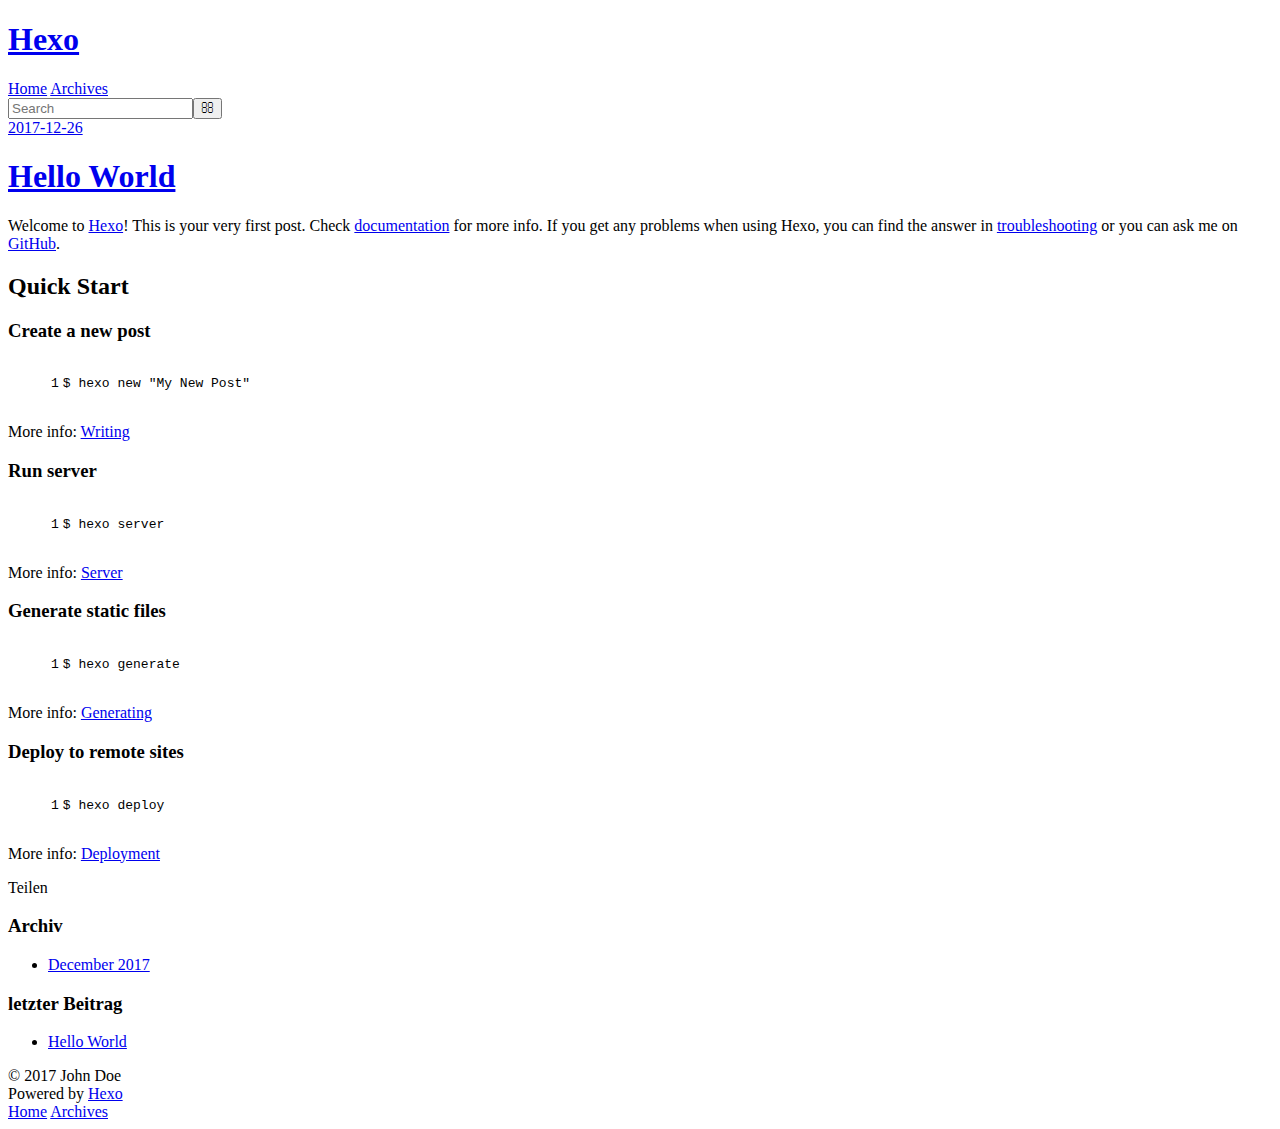
==== index.html @ 2e3fe059 "Site updated: 2017-12-26 17:04:28" ====
<!DOCTYPE html>
<html>
<head>
  <meta charset="utf-8">
  

  
  <title>Hexo</title>
  <meta name="viewport" content="width=device-width, initial-scale=1, maximum-scale=1">
  <meta property="og:type" content="website">
<meta property="og:title" content="Hexo">
<meta property="og:url" content="http://yoursite.com/index.html">
<meta property="og:site_name" content="Hexo">
<meta name="twitter:card" content="summary">
<meta name="twitter:title" content="Hexo">
  
    <link rel="alternate" href="/atom.xml" title="Hexo" type="application/atom+xml">
  
  
    <link rel="icon" href="/favicon.png">
  
  
    <link href="//fonts.googleapis.com/css?family=Source+Code+Pro" rel="stylesheet" type="text/css">
  
  <link rel="stylesheet" href="/css/style.css">
</head>

<body>
  <div id="container">
    <div id="wrap">
      <header id="header">
  <div id="banner"></div>
  <div id="header-outer" class="outer">
    <div id="header-title" class="inner">
      <h1 id="logo-wrap">
        <a href="/" id="logo">Hexo</a>
      </h1>
      
    </div>
    <div id="header-inner" class="inner">
      <nav id="main-nav">
        <a id="main-nav-toggle" class="nav-icon"></a>
        
          <a class="main-nav-link" href="/">Home</a>
        
          <a class="main-nav-link" href="/archives">Archives</a>
        
      </nav>
      <nav id="sub-nav">
        
          <a id="nav-rss-link" class="nav-icon" href="/atom.xml" title="RSS Feed"></a>
        
        <a id="nav-search-btn" class="nav-icon" title="Suche"></a>
      </nav>
      <div id="search-form-wrap">
        <form action="//google.com/search" method="get" accept-charset="UTF-8" class="search-form"><input type="search" name="q" class="search-form-input" placeholder="Search"><button type="submit" class="search-form-submit">&#xF002;</button><input type="hidden" name="sitesearch" value="http://yoursite.com"></form>
      </div>
    </div>
  </div>
</header>
      <div class="outer">
        <section id="main">
  
    <article id="post-hello-world" class="article article-type-post" itemscope itemprop="blogPost">
  <div class="article-meta">
    <a href="/2017/12/26/hello-world/" class="article-date">
  <time datetime="2017-12-26T08:25:50.935Z" itemprop="datePublished">2017-12-26</time>
</a>
    
  </div>
  <div class="article-inner">
    
    
      <header class="article-header">
        
  
    <h1 itemprop="name">
      <a class="article-title" href="/2017/12/26/hello-world/">Hello World</a>
    </h1>
  

      </header>
    
    <div class="article-entry" itemprop="articleBody">
      
        <p>Welcome to <a href="https://hexo.io/" target="_blank" rel="noopener">Hexo</a>! This is your very first post. Check <a href="https://hexo.io/docs/" target="_blank" rel="noopener">documentation</a> for more info. If you get any problems when using Hexo, you can find the answer in <a href="https://hexo.io/docs/troubleshooting.html" target="_blank" rel="noopener">troubleshooting</a> or you can ask me on <a href="https://github.com/hexojs/hexo/issues" target="_blank" rel="noopener">GitHub</a>.</p>
<h2 id="Quick-Start"><a href="#Quick-Start" class="headerlink" title="Quick Start"></a>Quick Start</h2><h3 id="Create-a-new-post"><a href="#Create-a-new-post" class="headerlink" title="Create a new post"></a>Create a new post</h3><figure class="highlight bash"><table><tr><td class="gutter"><pre><span class="line">1</span><br></pre></td><td class="code"><pre><span class="line">$ hexo new <span class="string">"My New Post"</span></span><br></pre></td></tr></table></figure>
<p>More info: <a href="https://hexo.io/docs/writing.html" target="_blank" rel="noopener">Writing</a></p>
<h3 id="Run-server"><a href="#Run-server" class="headerlink" title="Run server"></a>Run server</h3><figure class="highlight bash"><table><tr><td class="gutter"><pre><span class="line">1</span><br></pre></td><td class="code"><pre><span class="line">$ hexo server</span><br></pre></td></tr></table></figure>
<p>More info: <a href="https://hexo.io/docs/server.html" target="_blank" rel="noopener">Server</a></p>
<h3 id="Generate-static-files"><a href="#Generate-static-files" class="headerlink" title="Generate static files"></a>Generate static files</h3><figure class="highlight bash"><table><tr><td class="gutter"><pre><span class="line">1</span><br></pre></td><td class="code"><pre><span class="line">$ hexo generate</span><br></pre></td></tr></table></figure>
<p>More info: <a href="https://hexo.io/docs/generating.html" target="_blank" rel="noopener">Generating</a></p>
<h3 id="Deploy-to-remote-sites"><a href="#Deploy-to-remote-sites" class="headerlink" title="Deploy to remote sites"></a>Deploy to remote sites</h3><figure class="highlight bash"><table><tr><td class="gutter"><pre><span class="line">1</span><br></pre></td><td class="code"><pre><span class="line">$ hexo deploy</span><br></pre></td></tr></table></figure>
<p>More info: <a href="https://hexo.io/docs/deployment.html" target="_blank" rel="noopener">Deployment</a></p>

      
    </div>
    <footer class="article-footer">
      <a data-url="http://yoursite.com/2017/12/26/hello-world/" data-id="cjbnenn0200003llgm5nz3tkd" class="article-share-link">Teilen</a>
      
      
    </footer>
  </div>
  
</article>


  


</section>
        
          <aside id="sidebar">
  
    

  
    

  
    
  
    
  <div class="widget-wrap">
    <h3 class="widget-title">Archiv</h3>
    <div class="widget">
      <ul class="archive-list"><li class="archive-list-item"><a class="archive-list-link" href="/archives/2017/12/">December 2017</a></li></ul>
    </div>
  </div>


  
    
  <div class="widget-wrap">
    <h3 class="widget-title">letzter Beitrag</h3>
    <div class="widget">
      <ul>
        
          <li>
            <a href="/2017/12/26/hello-world/">Hello World</a>
          </li>
        
      </ul>
    </div>
  </div>

  
</aside>
        
      </div>
      <footer id="footer">
  
  <div class="outer">
    <div id="footer-info" class="inner">
      &copy; 2017 John Doe<br>
      Powered by <a href="http://hexo.io/" target="_blank">Hexo</a>
    </div>
  </div>
</footer>
    </div>
    <nav id="mobile-nav">
  
    <a href="/" class="mobile-nav-link">Home</a>
  
    <a href="/archives" class="mobile-nav-link">Archives</a>
  
</nav>
    

<script src="//ajax.googleapis.com/ajax/libs/jquery/2.0.3/jquery.min.js"></script>


  <link rel="stylesheet" href="/fancybox/jquery.fancybox.css">
  <script src="/fancybox/jquery.fancybox.pack.js"></script>


<script src="/js/script.js"></script>



  </div>
</body>
</html>
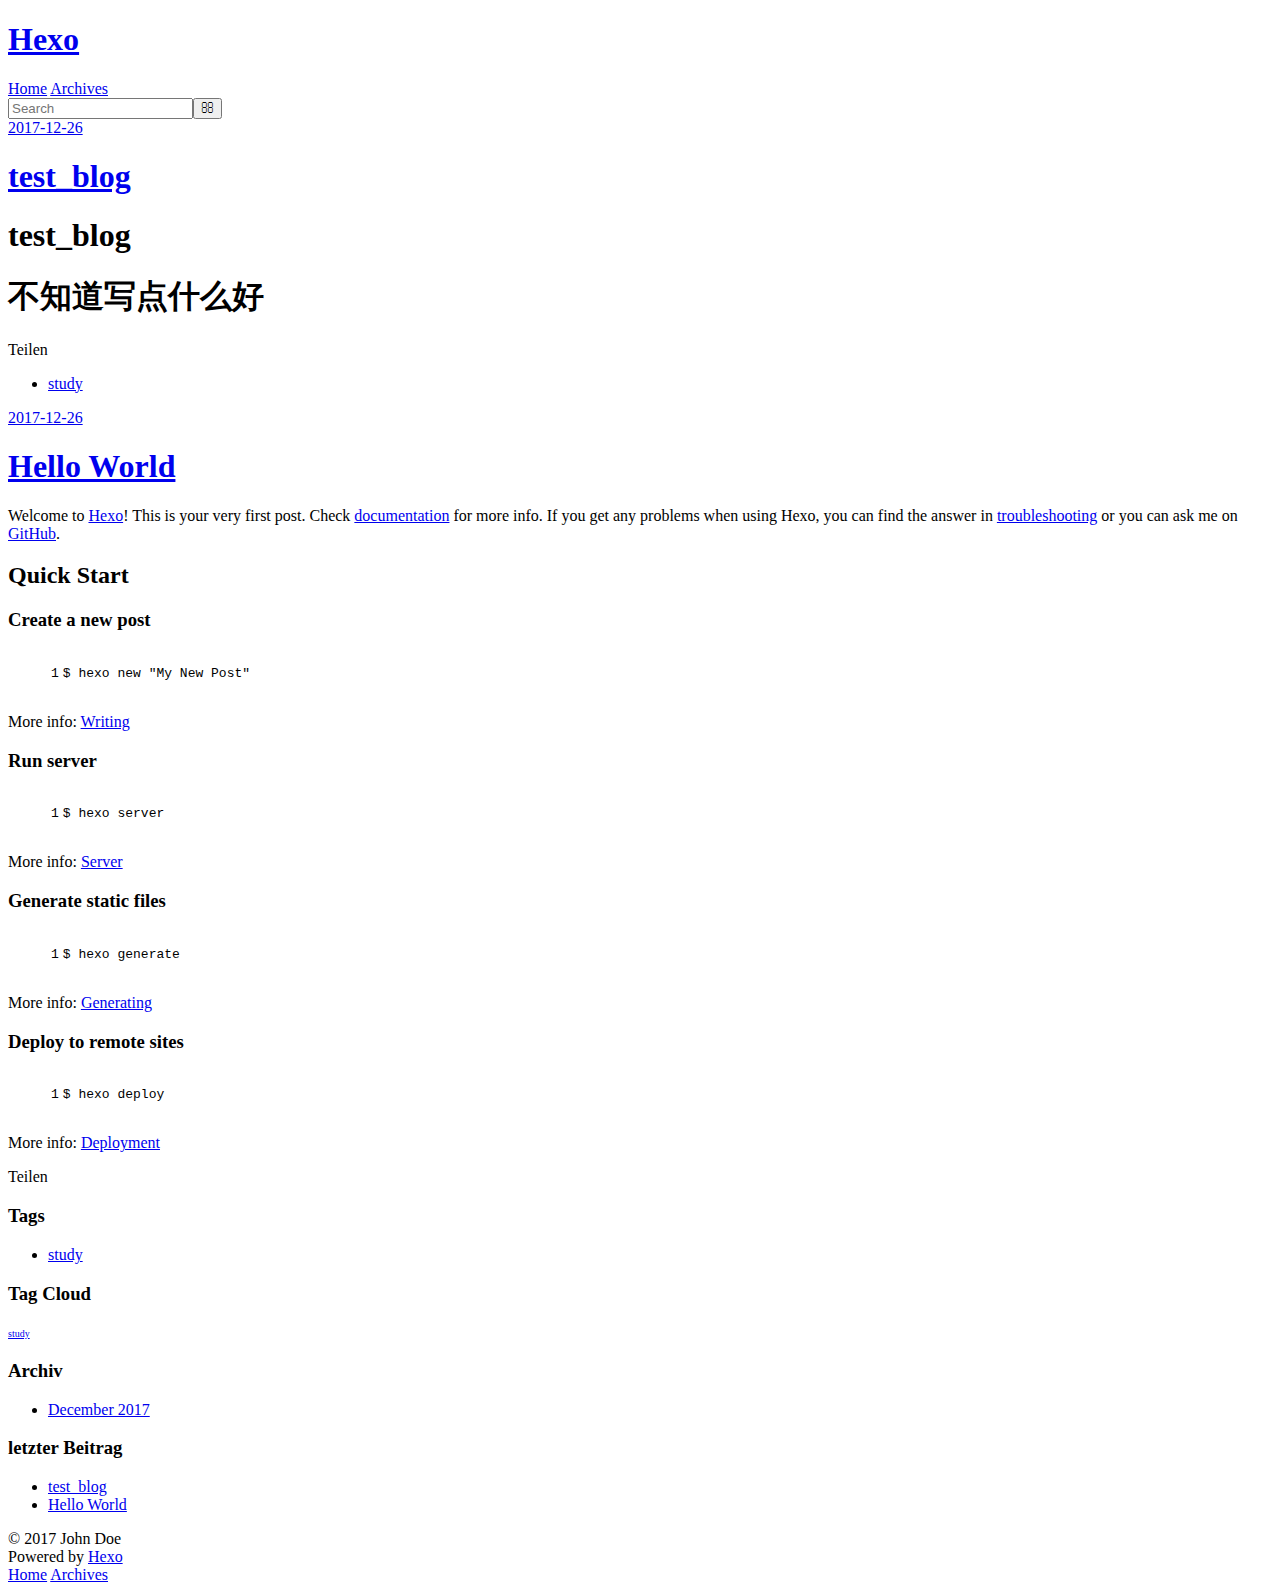
==== commit 766b7da5: "Site updated: 2017-12-26 17:32:45" ====
--- a/index.html
+++ b/index.html
@@ -61,6 +61,44 @@
       <div class="outer">
         <section id="main">
   
+    <article id="post-test-blog" class="article article-type-post" itemscope itemprop="blogPost">
+  <div class="article-meta">
+    <a href="/2017/12/26/test-blog/" class="article-date">
+  <time datetime="2017-12-26T09:24:01.000Z" itemprop="datePublished">2017-12-26</time>
+</a>
+    
+  </div>
+  <div class="article-inner">
+    
+    
+      <header class="article-header">
+        
+  
+    <h1 itemprop="name">
+      <a class="article-title" href="/2017/12/26/test-blog/">test_blog</a>
+    </h1>
+  
+
+      </header>
+    
+    <div class="article-entry" itemprop="articleBody">
+      
+        <h1 id="test-blog"><a href="#test-blog" class="headerlink" title="test_blog"></a>test_blog</h1><h1 id="不知道写点什么好"><a href="#不知道写点什么好" class="headerlink" title="不知道写点什么好"></a>不知道写点什么好</h1>
+      
+    </div>
+    <footer class="article-footer">
+      <a data-url="http://yoursite.com/2017/12/26/test-blog/" data-id="cjbnfnrpa0001g3lgwrpi8zao" class="article-share-link">Teilen</a>
+      
+      
+  <ul class="article-tag-list"><li class="article-tag-list-item"><a class="article-tag-list-link" href="/tags/study/">study</a></li></ul>
+
+    </footer>
+  </div>
+  
+</article>
+
+
+  
     <article id="post-hello-world" class="article article-type-post" itemscope itemprop="blogPost">
   <div class="article-meta">
     <a href="/2017/12/26/hello-world/" class="article-date">
@@ -96,7 +134,7 @@
       
     </div>
     <footer class="article-footer">
-      <a data-url="http://yoursite.com/2017/12/26/hello-world/" data-id="cjbnenn0200003llgm5nz3tkd" class="article-share-link">Teilen</a>
+      <a data-url="http://yoursite.com/2017/12/26/hello-world/" data-id="cjbnfnrp40000g3lgxyct8t0m" class="article-share-link">Teilen</a>
       
       
     </footer>
@@ -116,9 +154,23 @@
 
   
     
-
-  
-    
+  <div class="widget-wrap">
+    <h3 class="widget-title">Tags</h3>
+    <div class="widget">
+      <ul class="tag-list"><li class="tag-list-item"><a class="tag-list-link" href="/tags/study/">study</a></li></ul>
+    </div>
+  </div>
+
+
+  
+    
+  <div class="widget-wrap">
+    <h3 class="widget-title">Tag Cloud</h3>
+    <div class="widget tagcloud">
+      <a href="/tags/study/" style="font-size: 10px;">study</a>
+    </div>
+  </div>
+
   
     
   <div class="widget-wrap">
@@ -135,6 +187,10 @@
     <h3 class="widget-title">letzter Beitrag</h3>
     <div class="widget">
       <ul>
+        
+          <li>
+            <a href="/2017/12/26/test-blog/">test_blog</a>
+          </li>
         
           <li>
             <a href="/2017/12/26/hello-world/">Hello World</a>
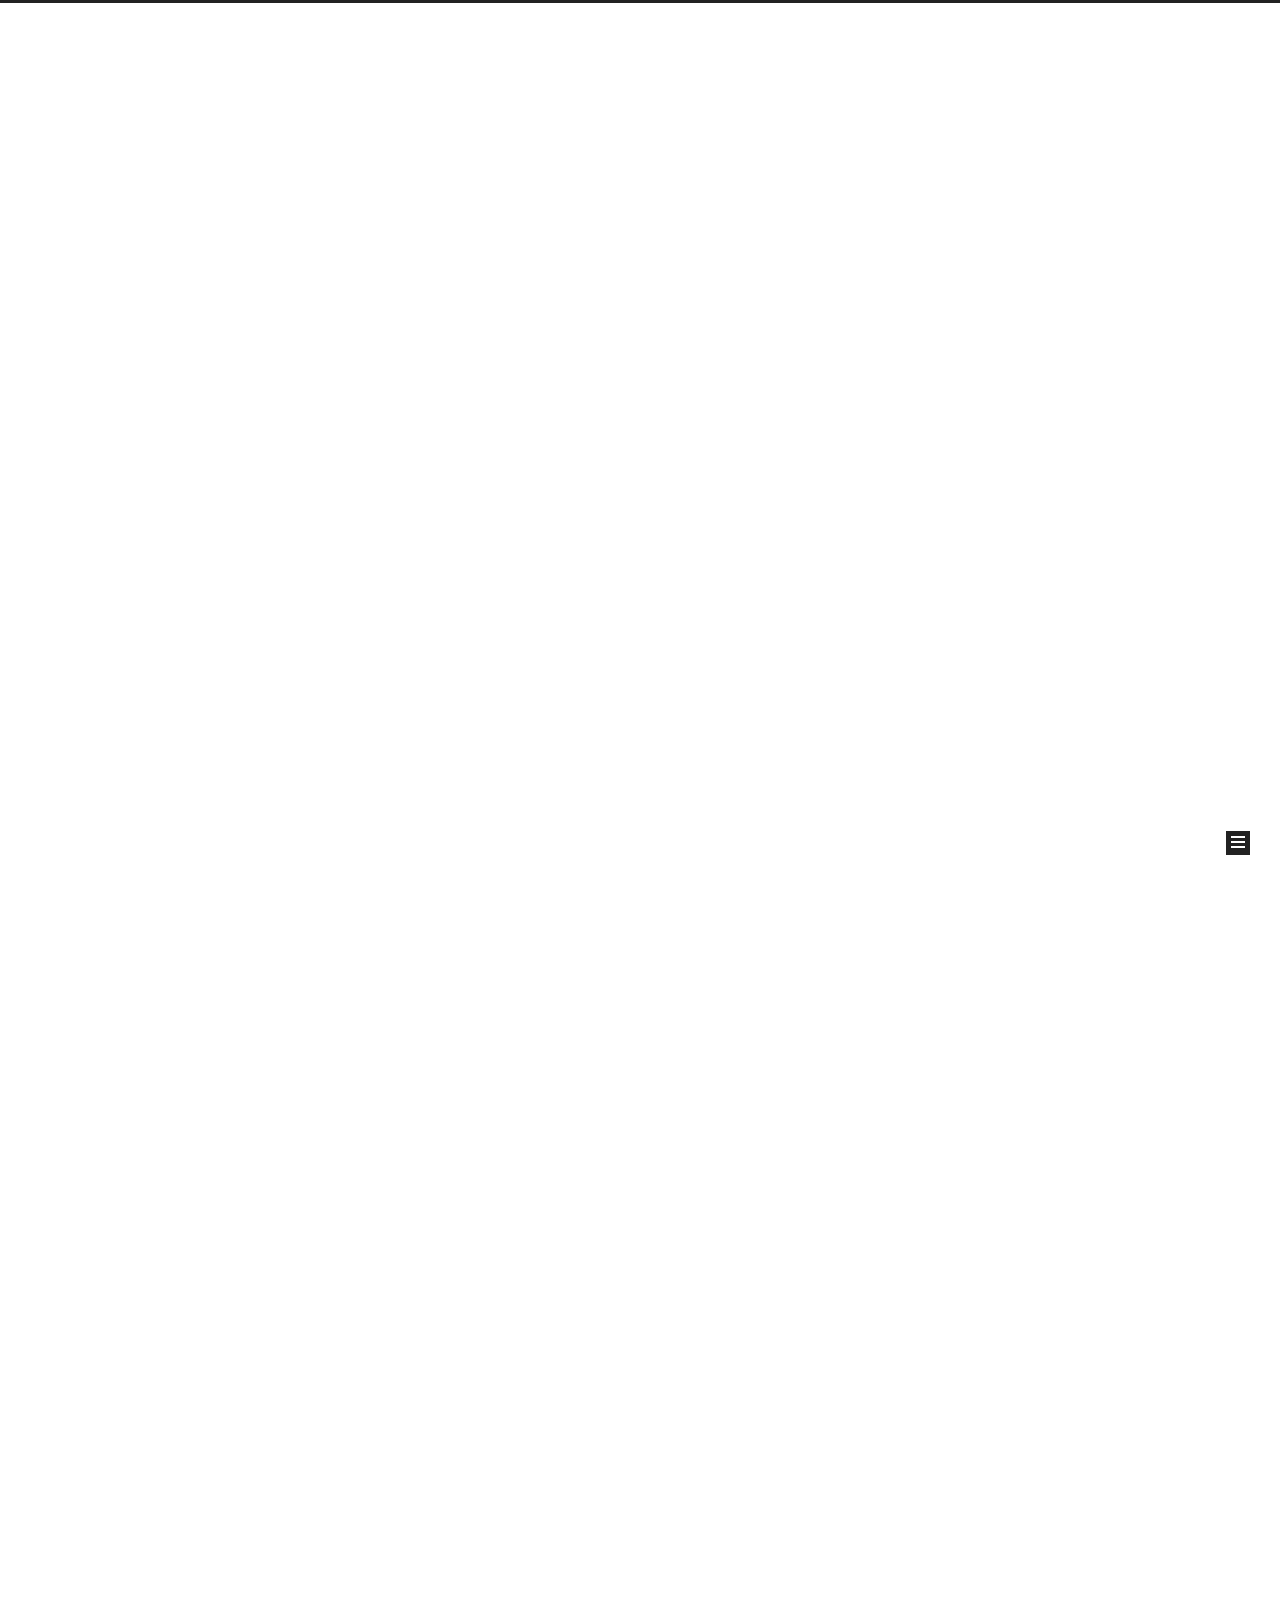
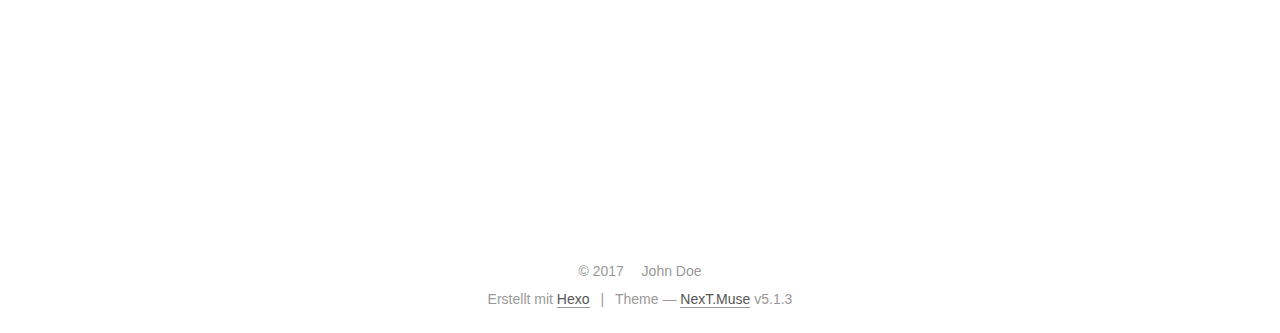
==== commit 212cf8b5: "Site updated: 2017-12-27 18:54:33" ====
--- a/index.html
+++ b/index.html
@@ -1,127 +1,543 @@
 <!DOCTYPE html>
-<html>
+
+
+
+  
+
+
+<html class="theme-next muse use-motion" lang="">
 <head>
-  <meta charset="utf-8">
-  
-
-  
-  <title>Hexo</title>
-  <meta name="viewport" content="width=device-width, initial-scale=1, maximum-scale=1">
-  <meta property="og:type" content="website">
+  <meta charset="UTF-8"/>
+<meta http-equiv="X-UA-Compatible" content="IE=edge" />
+<meta name="viewport" content="width=device-width, initial-scale=1, maximum-scale=1"/>
+<meta name="theme-color" content="#222">
+
+
+
+
+
+
+
+
+
+<meta http-equiv="Cache-Control" content="no-transform" />
+<meta http-equiv="Cache-Control" content="no-siteapp" />
+
+
+
+
+
+
+
+
+
+
+
+
+
+
+
+
+  
+  
+  <link href="/lib/fancybox/source/jquery.fancybox.css?v=2.1.5" rel="stylesheet" type="text/css" />
+
+
+
+
+
+
+
+<link href="/lib/font-awesome/css/font-awesome.min.css?v=4.6.2" rel="stylesheet" type="text/css" />
+
+<link href="/css/main.css?v=5.1.3" rel="stylesheet" type="text/css" />
+
+
+  <link rel="apple-touch-icon" sizes="180x180" href="/images/apple-touch-icon-next.png?v=5.1.3">
+
+
+  <link rel="icon" type="image/png" sizes="32x32" href="/images/favicon-32x32-next.png?v=5.1.3">
+
+
+  <link rel="icon" type="image/png" sizes="16x16" href="/images/favicon-16x16-next.png?v=5.1.3">
+
+
+  <link rel="mask-icon" href="/images/logo.svg?v=5.1.3" color="#222">
+
+
+
+
+
+  <meta name="keywords" content="Hexo, NexT" />
+
+
+
+
+
+
+
+
+
+
+<meta property="og:type" content="website">
 <meta property="og:title" content="Hexo">
 <meta property="og:url" content="http://yoursite.com/index.html">
 <meta property="og:site_name" content="Hexo">
 <meta name="twitter:card" content="summary">
 <meta name="twitter:title" content="Hexo">
-  
-    <link rel="alternate" href="/atom.xml" title="Hexo" type="application/atom+xml">
-  
-  
-    <link rel="icon" href="/favicon.png">
-  
-  
-    <link href="//fonts.googleapis.com/css?family=Source+Code+Pro" rel="stylesheet" type="text/css">
-  
-  <link rel="stylesheet" href="/css/style.css">
+
+
+
+<script type="text/javascript" id="hexo.configurations">
+  var NexT = window.NexT || {};
+  var CONFIG = {
+    root: '/',
+    scheme: 'Muse',
+    version: '5.1.3',
+    sidebar: {"position":"left","display":"post","offset":12,"b2t":false,"scrollpercent":false,"onmobile":false},
+    fancybox: true,
+    tabs: true,
+    motion: {"enable":true,"async":false,"transition":{"post_block":"fadeIn","post_header":"slideDownIn","post_body":"slideDownIn","coll_header":"slideLeftIn","sidebar":"slideUpIn"}},
+    duoshuo: {
+      userId: '0',
+      author: 'Author'
+    },
+    algolia: {
+      applicationID: '',
+      apiKey: '',
+      indexName: '',
+      hits: {"per_page":10},
+      labels: {"input_placeholder":"Search for Posts","hits_empty":"We didn't find any results for the search: ${query}","hits_stats":"${hits} results found in ${time} ms"}
+    }
+  };
+</script>
+
+
+
+  <link rel="canonical" href="http://yoursite.com/"/>
+
+
+
+
+
+  <title>Hexo</title>
+  
+
+
+
+
+
+
+
+
 </head>
 
-<body>
-  <div id="container">
-    <div id="wrap">
-      <header id="header">
-  <div id="banner"></div>
-  <div id="header-outer" class="outer">
-    <div id="header-title" class="inner">
-      <h1 id="logo-wrap">
-        <a href="/" id="logo">Hexo</a>
-      </h1>
-      
+<body itemscope itemtype="http://schema.org/WebPage" lang="">
+
+  
+  
+    
+  
+
+  <div class="container sidebar-position-left 
+  page-home">
+    <div class="headband"></div>
+
+    <header id="header" class="header" itemscope itemtype="http://schema.org/WPHeader">
+      <div class="header-inner"><div class="site-brand-wrapper">
+  <div class="site-meta ">
+    
+
+    <div class="custom-logo-site-title">
+      <a href="/"  class="brand" rel="start">
+        <span class="logo-line-before"><i></i></span>
+        <span class="site-title">Hexo</span>
+        <span class="logo-line-after"><i></i></span>
+      </a>
     </div>
-    <div id="header-inner" class="inner">
-      <nav id="main-nav">
-        <a id="main-nav-toggle" class="nav-icon"></a>
-        
-          <a class="main-nav-link" href="/">Home</a>
-        
-          <a class="main-nav-link" href="/archives">Archives</a>
-        
-      </nav>
-      <nav id="sub-nav">
-        
-          <a id="nav-rss-link" class="nav-icon" href="/atom.xml" title="RSS Feed"></a>
-        
-        <a id="nav-search-btn" class="nav-icon" title="Suche"></a>
-      </nav>
-      <div id="search-form-wrap">
-        <form action="//google.com/search" method="get" accept-charset="UTF-8" class="search-form"><input type="search" name="q" class="search-form-input" placeholder="Search"><button type="submit" class="search-form-submit">&#xF002;</button><input type="hidden" name="sitesearch" value="http://yoursite.com"></form>
-      </div>
+      
+        <p class="site-subtitle"></p>
+      
+  </div>
+
+  <div class="site-nav-toggle">
+    <button>
+      <span class="btn-bar"></span>
+      <span class="btn-bar"></span>
+      <span class="btn-bar"></span>
+    </button>
+  </div>
+</div>
+
+<nav class="site-nav">
+  
+
+  
+    <ul id="menu" class="menu">
+      
+        
+        <li class="menu-item menu-item-home">
+          <a href="/" rel="section">
+            
+              <i class="menu-item-icon fa fa-fw fa-home"></i> <br />
+            
+            Startseite
+          </a>
+        </li>
+      
+        
+        <li class="menu-item menu-item-archives">
+          <a href="/archives/" rel="section">
+            
+              <i class="menu-item-icon fa fa-fw fa-archive"></i> <br />
+            
+            Archiv
+          </a>
+        </li>
+      
+
+      
+    </ul>
+  
+
+  
+</nav>
+
+
+
+ </div>
+    </header>
+
+    <main id="main" class="main">
+      <div class="main-inner">
+        <div class="content-wrap">
+          <div id="content" class="content">
+            
+  <section id="posts" class="posts-expand">
+    
+      
+
+  
+
+  
+  
+  
+
+  <article class="post post-type-normal" itemscope itemtype="http://schema.org/Article">
+  
+  
+  
+  <div class="post-block">
+    <link itemprop="mainEntityOfPage" href="http://yoursite.com/2017/12/27/new-page-name/">
+
+    <span hidden itemprop="author" itemscope itemtype="http://schema.org/Person">
+      <meta itemprop="name" content="John Doe">
+      <meta itemprop="description" content="">
+      <meta itemprop="image" content="/images/avatar.gif">
+    </span>
+
+    <span hidden itemprop="publisher" itemscope itemtype="http://schema.org/Organization">
+      <meta itemprop="name" content="Hexo">
+    </span>
+
+    
+      <header class="post-header">
+
+        
+        
+          <h1 class="post-title" itemprop="name headline">
+                
+                <a class="post-title-link" href="/2017/12/27/new-page-name/" itemprop="url">new_page_name</a></h1>
+        
+
+        <div class="post-meta">
+          <span class="post-time">
+            
+              <span class="post-meta-item-icon">
+                <i class="fa fa-calendar-o"></i>
+              </span>
+              
+                <span class="post-meta-item-text">Veröffentlicht am</span>
+              
+              <time title="Post created" itemprop="dateCreated datePublished" datetime="2017-12-27T18:53:37+08:00">
+                2017-12-27
+              </time>
+            
+
+            
+
+            
+          </span>
+
+          
+
+          
+            
+          
+
+          
+          
+
+          
+
+          
+
+          
+
+        </div>
+      </header>
+    
+
+    
+    
+    
+    <div class="post-body" itemprop="articleBody">
+
+      
+      
+
+      
+        
+          
+            
+          
+        
+      
     </div>
-  </div>
-</header>
-      <div class="outer">
-        <section id="main">
-  
-    <article id="post-test-blog" class="article article-type-post" itemscope itemprop="blogPost">
-  <div class="article-meta">
-    <a href="/2017/12/26/test-blog/" class="article-date">
-  <time datetime="2017-12-26T09:24:01.000Z" itemprop="datePublished">2017-12-26</time>
-</a>
-    
-  </div>
-  <div class="article-inner">
-    
-    
-      <header class="article-header">
-        
-  
-    <h1 itemprop="name">
-      <a class="article-title" href="/2017/12/26/test-blog/">test_blog</a>
-    </h1>
-  
-
-      </header>
-    
-    <div class="article-entry" itemprop="articleBody">
-      
-        <h1 id="test-blog"><a href="#test-blog" class="headerlink" title="test_blog"></a>test_blog</h1><h1 id="不知道写点什么好"><a href="#不知道写点什么好" class="headerlink" title="不知道写点什么好"></a>不知道写点什么好</h1>
-      
-    </div>
-    <footer class="article-footer">
-      <a data-url="http://yoursite.com/2017/12/26/test-blog/" data-id="cjbnfnrpa0001g3lgwrpi8zao" class="article-share-link">Teilen</a>
-      
-      
-  <ul class="article-tag-list"><li class="article-tag-list-item"><a class="article-tag-list-link" href="/tags/study/">study</a></li></ul>
-
+    
+    
+    
+
+    
+
+    
+
+    
+
+    <footer class="post-footer">
+      
+
+      
+
+      
+
+      
+      
+        <div class="post-eof"></div>
+      
     </footer>
   </div>
   
-</article>
-
-
-  
-    <article id="post-hello-world" class="article article-type-post" itemscope itemprop="blogPost">
-  <div class="article-meta">
-    <a href="/2017/12/26/hello-world/" class="article-date">
-  <time datetime="2017-12-26T08:25:50.935Z" itemprop="datePublished">2017-12-26</time>
-</a>
-    
+  
+  
+  </article>
+
+
+    
+      
+
+  
+
+  
+  
+  
+
+  <article class="post post-type-normal" itemscope itemtype="http://schema.org/Article">
+  
+  
+  
+  <div class="post-block">
+    <link itemprop="mainEntityOfPage" href="http://yoursite.com/2017/12/26/test-blog/">
+
+    <span hidden itemprop="author" itemscope itemtype="http://schema.org/Person">
+      <meta itemprop="name" content="John Doe">
+      <meta itemprop="description" content="">
+      <meta itemprop="image" content="/images/avatar.gif">
+    </span>
+
+    <span hidden itemprop="publisher" itemscope itemtype="http://schema.org/Organization">
+      <meta itemprop="name" content="Hexo">
+    </span>
+
+    
+      <header class="post-header">
+
+        
+        
+          <h1 class="post-title" itemprop="name headline">
+                
+                <a class="post-title-link" href="/2017/12/26/test-blog/" itemprop="url">test_blog</a></h1>
+        
+
+        <div class="post-meta">
+          <span class="post-time">
+            
+              <span class="post-meta-item-icon">
+                <i class="fa fa-calendar-o"></i>
+              </span>
+              
+                <span class="post-meta-item-text">Veröffentlicht am</span>
+              
+              <time title="Post created" itemprop="dateCreated datePublished" datetime="2017-12-26T17:24:01+08:00">
+                2017-12-26
+              </time>
+            
+
+            
+
+            
+          </span>
+
+          
+
+          
+            
+          
+
+          
+          
+
+          
+
+          
+
+          
+
+        </div>
+      </header>
+    
+
+    
+    
+    
+    <div class="post-body" itemprop="articleBody">
+
+      
+      
+
+      
+        
+          
+            <h1 id="test-blog"><a href="#test-blog" class="headerlink" title="test_blog"></a>test_blog</h1><h1 id="不知道写点什么好"><a href="#不知道写点什么好" class="headerlink" title="不知道写点什么好"></a>不知道写点什么好</h1>
+          
+        
+      
+    </div>
+    
+    
+    
+
+    
+
+    
+
+    
+
+    <footer class="post-footer">
+      
+
+      
+
+      
+
+      
+      
+        <div class="post-eof"></div>
+      
+    </footer>
   </div>
-  <div class="article-inner">
-    
-    
-      <header class="article-header">
-        
-  
-    <h1 itemprop="name">
-      <a class="article-title" href="/2017/12/26/hello-world/">Hello World</a>
-    </h1>
-  
-
+  
+  
+  
+  </article>
+
+
+    
+      
+
+  
+
+  
+  
+  
+
+  <article class="post post-type-normal" itemscope itemtype="http://schema.org/Article">
+  
+  
+  
+  <div class="post-block">
+    <link itemprop="mainEntityOfPage" href="http://yoursite.com/2017/12/26/hello-world/">
+
+    <span hidden itemprop="author" itemscope itemtype="http://schema.org/Person">
+      <meta itemprop="name" content="John Doe">
+      <meta itemprop="description" content="">
+      <meta itemprop="image" content="/images/avatar.gif">
+    </span>
+
+    <span hidden itemprop="publisher" itemscope itemtype="http://schema.org/Organization">
+      <meta itemprop="name" content="Hexo">
+    </span>
+
+    
+      <header class="post-header">
+
+        
+        
+          <h1 class="post-title" itemprop="name headline">
+                
+                <a class="post-title-link" href="/2017/12/26/hello-world/" itemprop="url">Hello World</a></h1>
+        
+
+        <div class="post-meta">
+          <span class="post-time">
+            
+              <span class="post-meta-item-icon">
+                <i class="fa fa-calendar-o"></i>
+              </span>
+              
+                <span class="post-meta-item-text">Veröffentlicht am</span>
+              
+              <time title="Post created" itemprop="dateCreated datePublished" datetime="2017-12-26T16:25:50+08:00">
+                2017-12-26
+              </time>
+            
+
+            
+
+            
+          </span>
+
+          
+
+          
+            
+          
+
+          
+          
+
+          
+
+          
+
+          
+
+        </div>
       </header>
     
-    <div class="article-entry" itemprop="articleBody">
-      
-        <p>Welcome to <a href="https://hexo.io/" target="_blank" rel="noopener">Hexo</a>! This is your very first post. Check <a href="https://hexo.io/docs/" target="_blank" rel="noopener">documentation</a> for more info. If you get any problems when using Hexo, you can find the answer in <a href="https://hexo.io/docs/troubleshooting.html" target="_blank" rel="noopener">troubleshooting</a> or you can ask me on <a href="https://github.com/hexojs/hexo/issues" target="_blank" rel="noopener">GitHub</a>.</p>
+
+    
+    
+    
+    <div class="post-body" itemprop="articleBody">
+
+      
+      
+
+      
+        
+          
+            <p>Welcome to <a href="https://hexo.io/" target="_blank" rel="noopener">Hexo</a>! This is your very first post. Check <a href="https://hexo.io/docs/" target="_blank" rel="noopener">documentation</a> for more info. If you get any problems when using Hexo, you can find the answer in <a href="https://hexo.io/docs/troubleshooting.html" target="_blank" rel="noopener">troubleshooting</a> or you can ask me on <a href="https://github.com/hexojs/hexo/issues" target="_blank" rel="noopener">GitHub</a>.</p>
 <h2 id="Quick-Start"><a href="#Quick-Start" class="headerlink" title="Quick Start"></a>Quick Start</h2><h3 id="Create-a-new-post"><a href="#Create-a-new-post" class="headerlink" title="Create a new post"></a>Create a new post</h3><figure class="highlight bash"><table><tr><td class="gutter"><pre><span class="line">1</span><br></pre></td><td class="code"><pre><span class="line">$ hexo new <span class="string">"My New Post"</span></span><br></pre></td></tr></table></figure>
 <p>More info: <a href="https://hexo.io/docs/writing.html" target="_blank" rel="noopener">Writing</a></p>
 <h3 id="Run-server"><a href="#Run-server" class="headerlink" title="Run server"></a>Run server</h3><figure class="highlight bash"><table><tr><td class="gutter"><pre><span class="line">1</span><br></pre></td><td class="code"><pre><span class="line">$ hexo server</span><br></pre></td></tr></table></figure>
@@ -131,109 +547,318 @@
 <h3 id="Deploy-to-remote-sites"><a href="#Deploy-to-remote-sites" class="headerlink" title="Deploy to remote sites"></a>Deploy to remote sites</h3><figure class="highlight bash"><table><tr><td class="gutter"><pre><span class="line">1</span><br></pre></td><td class="code"><pre><span class="line">$ hexo deploy</span><br></pre></td></tr></table></figure>
 <p>More info: <a href="https://hexo.io/docs/deployment.html" target="_blank" rel="noopener">Deployment</a></p>
 
+          
+        
       
     </div>
-    <footer class="article-footer">
-      <a data-url="http://yoursite.com/2017/12/26/hello-world/" data-id="cjbnfnrp40000g3lgxyct8t0m" class="article-share-link">Teilen</a>
-      
+    
+    
+    
+
+    
+
+    
+
+    
+
+    <footer class="post-footer">
+      
+
+      
+
+      
+
+      
+      
+        <div class="post-eof"></div>
       
     </footer>
   </div>
   
-</article>
-
-
-  
-
-
-</section>
-        
-          <aside id="sidebar">
-  
-    
-
-  
-    
-  <div class="widget-wrap">
-    <h3 class="widget-title">Tags</h3>
-    <div class="widget">
-      <ul class="tag-list"><li class="tag-list-item"><a class="tag-list-link" href="/tags/study/">study</a></li></ul>
+  
+  
+  </article>
+
+
+    
+  </section>
+
+  
+
+
+          </div>
+          
+
+
+          
+
+        </div>
+        
+          
+  
+  <div class="sidebar-toggle">
+    <div class="sidebar-toggle-line-wrap">
+      <span class="sidebar-toggle-line sidebar-toggle-line-first"></span>
+      <span class="sidebar-toggle-line sidebar-toggle-line-middle"></span>
+      <span class="sidebar-toggle-line sidebar-toggle-line-last"></span>
     </div>
   </div>
 
-
-  
-    
-  <div class="widget-wrap">
-    <h3 class="widget-title">Tag Cloud</h3>
-    <div class="widget tagcloud">
-      <a href="/tags/study/" style="font-size: 10px;">study</a>
+  <aside id="sidebar" class="sidebar">
+    
+    <div class="sidebar-inner">
+
+      
+
+      
+
+      <section class="site-overview-wrap sidebar-panel sidebar-panel-active">
+        <div class="site-overview">
+          <div class="site-author motion-element" itemprop="author" itemscope itemtype="http://schema.org/Person">
+            
+              <p class="site-author-name" itemprop="name">John Doe</p>
+              <p class="site-description motion-element" itemprop="description"></p>
+          </div>
+
+          <nav class="site-state motion-element">
+
+            
+              <div class="site-state-item site-state-posts">
+              
+                <a href="/archives/">
+              
+                  <span class="site-state-item-count">3</span>
+                  <span class="site-state-item-name">Artikel</span>
+                </a>
+              </div>
+            
+
+            
+
+            
+              
+              
+              <div class="site-state-item site-state-tags">
+                
+                  <span class="site-state-item-count">1</span>
+                  <span class="site-state-item-name">Tags</span>
+                
+              </div>
+            
+
+          </nav>
+
+          
+
+          <div class="links-of-author motion-element">
+            
+          </div>
+
+          
+          
+
+          
+          
+
+          
+
+        </div>
+      </section>
+
+      
+
+      
+
     </div>
+  </aside>
+
+
+        
+      </div>
+    </main>
+
+    <footer id="footer" class="footer">
+      <div class="footer-inner">
+        <div class="copyright">&copy; <span itemprop="copyrightYear">2017</span>
+  <span class="with-love">
+    <i class="fa fa-user"></i>
+  </span>
+  <span class="author" itemprop="copyrightHolder">John Doe</span>
+
+  
+</div>
+
+
+  <div class="powered-by">Erstellt mit  <a class="theme-link" target="_blank" href="https://hexo.io">Hexo</a></div>
+
+
+
+  <span class="post-meta-divider">|</span>
+
+
+
+  <div class="theme-info">Theme &mdash; <a class="theme-link" target="_blank" href="https://github.com/iissnan/hexo-theme-next">NexT.Muse</a> v5.1.3</div>
+
+
+
+
+        
+
+
+
+
+
+
+
+        
+      </div>
+    </footer>
+
+    
+      <div class="back-to-top">
+        <i class="fa fa-arrow-up"></i>
+        
+      </div>
+    
+
+    
+
   </div>
 
   
-    
-  <div class="widget-wrap">
-    <h3 class="widget-title">Archiv</h3>
-    <div class="widget">
-      <ul class="archive-list"><li class="archive-list-item"><a class="archive-list-link" href="/archives/2017/12/">December 2017</a></li></ul>
-    </div>
-  </div>
-
-
-  
-    
-  <div class="widget-wrap">
-    <h3 class="widget-title">letzter Beitrag</h3>
-    <div class="widget">
-      <ul>
-        
-          <li>
-            <a href="/2017/12/26/test-blog/">test_blog</a>
-          </li>
-        
-          <li>
-            <a href="/2017/12/26/hello-world/">Hello World</a>
-          </li>
-        
-      </ul>
-    </div>
-  </div>
-
-  
-</aside>
-        
-      </div>
-      <footer id="footer">
-  
-  <div class="outer">
-    <div id="footer-info" class="inner">
-      &copy; 2017 John Doe<br>
-      Powered by <a href="http://hexo.io/" target="_blank">Hexo</a>
-    </div>
-  </div>
-</footer>
-    </div>
-    <nav id="mobile-nav">
-  
-    <a href="/" class="mobile-nav-link">Home</a>
-  
-    <a href="/archives" class="mobile-nav-link">Archives</a>
-  
-</nav>
-    
-
-<script src="//ajax.googleapis.com/ajax/libs/jquery/2.0.3/jquery.min.js"></script>
-
-
-  <link rel="stylesheet" href="/fancybox/jquery.fancybox.css">
-  <script src="/fancybox/jquery.fancybox.pack.js"></script>
-
-
-<script src="/js/script.js"></script>
-
-
-
-  </div>
+
+<script type="text/javascript">
+  if (Object.prototype.toString.call(window.Promise) !== '[object Function]') {
+    window.Promise = null;
+  }
+</script>
+
+
+
+
+
+
+
+
+
+  
+
+
+
+
+
+
+
+
+
+
+
+
+  
+  
+    <script type="text/javascript" src="/lib/jquery/index.js?v=2.1.3"></script>
+  
+
+  
+  
+    <script type="text/javascript" src="/lib/fastclick/lib/fastclick.min.js?v=1.0.6"></script>
+  
+
+  
+  
+    <script type="text/javascript" src="/lib/jquery_lazyload/jquery.lazyload.js?v=1.9.7"></script>
+  
+
+  
+  
+    <script type="text/javascript" src="/lib/velocity/velocity.min.js?v=1.2.1"></script>
+  
+
+  
+  
+    <script type="text/javascript" src="/lib/velocity/velocity.ui.min.js?v=1.2.1"></script>
+  
+
+  
+  
+    <script type="text/javascript" src="/lib/fancybox/source/jquery.fancybox.pack.js?v=2.1.5"></script>
+  
+
+
+  
+
+
+  <script type="text/javascript" src="/js/src/utils.js?v=5.1.3"></script>
+
+  <script type="text/javascript" src="/js/src/motion.js?v=5.1.3"></script>
+
+
+
+  
+  
+
+  
+
+  
+
+
+  <script type="text/javascript" src="/js/src/bootstrap.js?v=5.1.3"></script>
+
+
+
+  
+
+
+  
+
+
+
+
+	
+
+
+
+
+
+  
+
+
+
+
+
+  
+
+
+
+
+
+
+
+
+
+
+
+
+  
+
+
+
+
+
+  
+
+  
+
+  
+
+  
+  
+
+  
+
+  
+
+  
+
 </body>
-</html>+</html>
--- a/css/main.css
+++ b/css/main.css
@@ -0,0 +1,2661 @@
+/* normalize.css v3.0.2 | MIT License | git.io/normalize */
+html {
+  font-family: sans-serif; /* 1 */
+  -ms-text-size-adjust: 100%; /* 2 */
+  -webkit-text-size-adjust: 100%; /* 2 */
+}
+body {
+  margin: 0;
+}
+article,
+aside,
+details,
+figcaption,
+figure,
+footer,
+header,
+hgroup,
+main,
+menu,
+nav,
+section,
+summary {
+  display: block;
+}
+audio,
+canvas,
+progress,
+video {
+  display: inline-block; /* 1 */
+  vertical-align: baseline; /* 2 */
+}
+audio:not([controls]) {
+  display: none;
+  height: 0;
+}
+[hidden],
+template {
+  display: none;
+}
+a {
+  background-color: transparent;
+}
+a:active,
+a:hover {
+  outline: 0;
+}
+abbr[title] {
+  border-bottom: 1px dotted;
+}
+b,
+strong {
+  font-weight: bold;
+}
+dfn {
+  font-style: italic;
+}
+h1 {
+  font-size: 2em;
+  margin: 0.67em 0;
+}
+mark {
+  background: #ff0;
+  color: #000;
+}
+small {
+  font-size: 80%;
+}
+sub,
+sup {
+  font-size: 75%;
+  line-height: 0;
+  position: relative;
+  vertical-align: baseline;
+}
+sup {
+  top: -0.5em;
+}
+sub {
+  bottom: -0.25em;
+}
+img {
+  border: 0;
+}
+svg:not(:root) {
+  overflow: hidden;
+}
+figure {
+  margin: 1em 40px;
+}
+hr {
+  -moz-box-sizing: content-box;
+  box-sizing: content-box;
+  height: 0;
+}
+pre {
+  overflow: auto;
+}
+code,
+kbd,
+pre,
+samp {
+  font-family: monospace, monospace;
+  font-size: 1em;
+}
+button,
+input,
+optgroup,
+select,
+textarea {
+  color: inherit; /* 1 */
+  font: inherit; /* 2 */
+  margin: 0; /* 3 */
+}
+button {
+  overflow: visible;
+}
+button,
+select {
+  text-transform: none;
+}
+button,
+html input[type="button"],
+input[type="reset"],
+input[type="submit"] {
+  -webkit-appearance: button; /* 2 */
+  cursor: pointer; /* 3 */
+}
+button[disabled],
+html input[disabled] {
+  cursor: default;
+}
+button::-moz-focus-inner,
+input::-moz-focus-inner {
+  border: 0;
+  padding: 0;
+}
+input {
+  line-height: normal;
+}
+input[type="checkbox"],
+input[type="radio"] {
+  box-sizing: border-box; /* 1 */
+  padding: 0; /* 2 */
+}
+input[type="number"]::-webkit-inner-spin-button,
+input[type="number"]::-webkit-outer-spin-button {
+  height: auto;
+}
+input[type="search"] {
+  -webkit-appearance: textfield; /* 1 */
+  -moz-box-sizing: content-box;
+  -webkit-box-sizing: content-box; /* 2 */
+  box-sizing: content-box;
+}
+input[type="search"]::-webkit-search-cancel-button,
+input[type="search"]::-webkit-search-decoration {
+  -webkit-appearance: none;
+}
+fieldset {
+  border: 1px solid #c0c0c0;
+  margin: 0 2px;
+  padding: 0.35em 0.625em 0.75em;
+}
+legend {
+  border: 0; /* 1 */
+  padding: 0; /* 2 */
+}
+textarea {
+  overflow: auto;
+}
+optgroup {
+  font-weight: bold;
+}
+table {
+  border-collapse: collapse;
+  border-spacing: 0;
+}
+td,
+th {
+  padding: 0;
+}
+::selection {
+  background: #262a30;
+  color: #fff;
+}
+body {
+  position: relative;
+  font-family: 'Lato', "PingFang SC", "Microsoft YaHei", sans-serif;
+  font-size: 14px;
+  line-height: 2;
+  color: #555;
+  background: #fff;
+}
+@media (max-width: 767px) {
+  body {
+    padding-right: 0 !important;
+  }
+}
+@media (min-width: 768px) and (max-width: 991px) {
+  body {
+    padding-right: 0 !important;
+  }
+}
+@media (min-width: 1600px) {
+  body {
+    font-size: 16px;
+  }
+}
+h1,
+h2,
+h3,
+h4,
+h5,
+h6 {
+  margin: 0;
+  padding: 0;
+  font-weight: bold;
+  line-height: 1.5;
+  font-family: 'Lato', "PingFang SC", "Microsoft YaHei", sans-serif;
+}
+h2,
+h3,
+h4,
+h5,
+h6 {
+  margin: 20px 0 15px;
+}
+h1 {
+  font-size: 22px;
+}
+@media (max-width: 767px) {
+  h1 {
+    font-size: 18px;
+  }
+}
+h2 {
+  font-size: 20px;
+}
+@media (max-width: 767px) {
+  h2 {
+    font-size: 16px;
+  }
+}
+h3 {
+  font-size: 18px;
+}
+@media (max-width: 767px) {
+  h3 {
+    font-size: 14px;
+  }
+}
+h4 {
+  font-size: 16px;
+}
+@media (max-width: 767px) {
+  h4 {
+    font-size: 12px;
+  }
+}
+h5 {
+  font-size: 14px;
+}
+@media (max-width: 767px) {
+  h5 {
+    font-size: 10px;
+  }
+}
+h6 {
+  font-size: 12px;
+}
+@media (max-width: 767px) {
+  h6 {
+    font-size: 8px;
+  }
+}
+p {
+  margin: 0 0 20px 0;
+}
+a {
+  color: #555;
+  text-decoration: none;
+  outline: none;
+  border-bottom: 1px solid #999;
+  word-wrap: break-word;
+}
+a:hover {
+  color: #222;
+  border-bottom-color: #222;
+}
+blockquote {
+  margin: 0;
+  padding: 0;
+}
+img {
+  display: block;
+  margin: auto;
+  max-width: 100%;
+  height: auto;
+}
+hr {
+  margin: 40px 0;
+  height: 3px;
+  border: none;
+  background-color: #ddd;
+  background-image: repeating-linear-gradient(-45deg, #fff, #fff 4px, transparent 4px, transparent 8px);
+}
+blockquote {
+  padding: 0 15px;
+  color: #666;
+  border-left: 4px solid #ddd;
+}
+blockquote cite::before {
+  content: "-";
+  padding: 0 5px;
+}
+dt {
+  font-weight: 700;
+}
+dd {
+  margin: 0;
+  padding: 0;
+}
+kbd {
+  border: 1px solid #ccc;
+  border-radius: 0.2em;
+  box-shadow: 0.1em 0.1em 0.2em rgba(0,0,0,0.1);
+  background-color: #f9f9f9;
+  font-family: inherit;
+  background-image: -webkit-linear-gradient(top, #eee, #fff, #eee);
+  padding: 0.1em 0.3em;
+  white-space: nowrap;
+}
+.text-left {
+  text-align: left;
+}
+.text-center {
+  text-align: center;
+}
+.text-right {
+  text-align: right;
+}
+.text-justify {
+  text-align: justify;
+}
+.text-nowrap {
+  white-space: nowrap;
+}
+.text-lowercase {
+  text-transform: lowercase;
+}
+.text-uppercase {
+  text-transform: uppercase;
+}
+.text-capitalize {
+  text-transform: capitalize;
+}
+.center-block {
+  display: block;
+  margin-left: auto;
+  margin-right: auto;
+}
+.clearfix:before,
+.clearfix:after {
+  content: " ";
+  display: table;
+}
+.clearfix:after {
+  clear: both;
+}
+.pullquote {
+  width: 45%;
+}
+.pullquote.left {
+  float: left;
+  margin-left: 5px;
+  margin-right: 10px;
+}
+.pullquote.right {
+  float: right;
+  margin-left: 10px;
+  margin-right: 5px;
+}
+.affix.affix.affix {
+  position: fixed;
+}
+.translation {
+  margin-top: -20px;
+  font-size: 14px;
+  color: #999;
+}
+.scrollbar-measure {
+  width: 100px;
+  height: 100px;
+  overflow: scroll;
+  position: absolute;
+  top: -9999px;
+}
+.use-motion .motion-element {
+  opacity: 0;
+}
+table {
+  margin: 20px 0;
+  width: 100%;
+  border-collapse: collapse;
+  border-spacing: 0;
+  border: 1px solid #ddd;
+  font-size: 14px;
+  table-layout: fixed;
+  word-wrap: break-all;
+}
+table>tbody>tr:nth-of-type(odd) {
+  background-color: #f9f9f9;
+}
+table>tbody>tr:hover {
+  background-color: #f5f5f5;
+}
+caption,
+th,
+td {
+  padding: 8px;
+  text-align: left;
+  vertical-align: middle;
+  font-weight: normal;
+}
+th,
+td {
+  border-bottom: 3px solid #ddd;
+  border-right: 1px solid #eee;
+}
+th {
+  padding-bottom: 10px;
+  font-weight: 700;
+}
+td {
+  border-bottom-width: 1px;
+}
+html,
+body {
+  height: 100%;
+}
+.container {
+  position: relative;
+  min-height: 100%;
+}
+.header-inner {
+  margin: 0 auto;
+  padding: 100px 0 70px;
+  width: 700px;
+}
+@media (min-width: 1600px) {
+  .container .header-inner {
+    width: 900px;
+  }
+}
+.main {
+  padding-bottom: 150px;
+}
+.main-inner {
+  margin: 0 auto;
+  width: 700px;
+}
+@media (min-width: 1600px) {
+  .container .main-inner {
+    width: 900px;
+  }
+}
+.footer {
+  position: absolute;
+  left: 0;
+  bottom: 0;
+  width: 100%;
+  min-height: 50px;
+}
+.footer-inner {
+  box-sizing: border-box;
+  margin: 20px auto;
+  width: 700px;
+}
+@media (min-width: 1600px) {
+  .container .footer-inner {
+    width: 900px;
+  }
+}
+pre,
+.highlight {
+  overflow: auto;
+  margin: 20px 0;
+  padding: 0;
+  font-size: 13px;
+  color: #4d4d4c;
+  background: #f7f7f7;
+  line-height: 1.6;
+}
+pre,
+code {
+  font-family: consolas, Menlo, "PingFang SC", "Microsoft YaHei", monospace;
+}
+code {
+  padding: 2px 4px;
+  word-wrap: break-word;
+  color: #555;
+  background: #eee;
+  border-radius: 3px;
+  font-size: 13px;
+}
+pre {
+  padding: 10px;
+}
+pre code {
+  padding: 0;
+  color: #4d4d4c;
+  background: none;
+  text-shadow: none;
+}
+.highlight {
+  border-radius: 1px;
+}
+.highlight pre {
+  border: none;
+  margin: 0;
+  padding: 10px 0;
+}
+.highlight table {
+  margin: 0;
+  width: auto;
+  border: none;
+}
+.highlight td {
+  border: none;
+  padding: 0;
+}
+.highlight figcaption {
+  font-size: 1em;
+  color: #4d4d4c;
+  line-height: 1em;
+  margin-bottom: 1em;
+}
+.highlight figcaption:before,
+.highlight figcaption:after {
+  content: " ";
+  display: table;
+}
+.highlight figcaption:after {
+  clear: both;
+}
+.highlight figcaption a {
+  float: right;
+  color: #4d4d4c;
+}
+.highlight figcaption a:hover {
+  border-bottom-color: #4d4d4c;
+}
+.highlight .gutter pre {
+  padding-left: 10px;
+  padding-right: 10px;
+  color: #869194;
+  text-align: right;
+  background-color: #eff2f3;
+}
+.highlight .code pre {
+  width: 100%;
+  padding-left: 10px;
+  padding-right: 10px;
+  background-color: #f7f7f7;
+}
+.highlight .line {
+  height: 20px;
+}
+.gutter {
+  -webkit-user-select: none;
+  -moz-user-select: none;
+  -ms-user-select: none;
+  user-select: none;
+}
+.gist table {
+  width: auto;
+}
+.gist table td {
+  border: none;
+}
+pre .deletion {
+  background: #fdd;
+}
+pre .addition {
+  background: #dfd;
+}
+pre .meta {
+  color: #8959a8;
+}
+pre .comment {
+  color: #8e908c;
+}
+pre .variable,
+pre .attribute,
+pre .tag,
+pre .regexp,
+pre .ruby .constant,
+pre .xml .tag .title,
+pre .xml .pi,
+pre .xml .doctype,
+pre .html .doctype,
+pre .css .id,
+pre .css .class,
+pre .css .pseudo {
+  color: #c82829;
+}
+pre .number,
+pre .preprocessor,
+pre .built_in,
+pre .literal,
+pre .params,
+pre .constant,
+pre .command {
+  color: #f5871f;
+}
+pre .ruby .class .title,
+pre .css .rules .attribute,
+pre .string,
+pre .value,
+pre .inheritance,
+pre .header,
+pre .ruby .symbol,
+pre .xml .cdata,
+pre .special,
+pre .number,
+pre .formula {
+  color: #718c00;
+}
+pre .title,
+pre .css .hexcolor {
+  color: #3e999f;
+}
+pre .function,
+pre .python .decorator,
+pre .python .title,
+pre .ruby .function .title,
+pre .ruby .title .keyword,
+pre .perl .sub,
+pre .javascript .title,
+pre .coffeescript .title {
+  color: #4271ae;
+}
+pre .keyword,
+pre .javascript .function {
+  color: #8959a8;
+}
+.full-image.full-image.full-image {
+  border: none;
+  max-width: 100%;
+  width: auto;
+  margin: 20px auto;
+}
+@media (min-width: 992px) {
+  .full-image.full-image.full-image {
+    max-width: none;
+    width: 110%;
+    margin: 25px -5%;
+  }
+}
+.blockquote-center,
+.page-home .post-type-quote blockquote,
+.page-post-detail .post-type-quote blockquote {
+  position: relative;
+  margin: 40px 0;
+  padding: 0;
+  border-left: none;
+  text-align: center;
+}
+.blockquote-center::before,
+.page-home .post-type-quote blockquote::before,
+.page-post-detail .post-type-quote blockquote::before,
+.blockquote-center::after,
+.page-home .post-type-quote blockquote::after,
+.page-post-detail .post-type-quote blockquote::after {
+  position: absolute;
+  content: ' ';
+  display: block;
+  width: 100%;
+  height: 24px;
+  opacity: 0.2;
+  background-repeat: no-repeat;
+  background-position: 0 -6px;
+  background-size: 22px 22px;
+}
+.blockquote-center::before,
+.page-home .post-type-quote blockquote::before,
+.page-post-detail .post-type-quote blockquote::before {
+  top: -20px;
+  background-image: url("../images/quote-l.svg");
+  border-top: 1px solid #ccc;
+}
+.blockquote-center::after,
+.page-home .post-type-quote blockquote::after,
+.page-post-detail .post-type-quote blockquote::after {
+  bottom: -20px;
+  background-image: url("../images/quote-r.svg");
+  border-bottom: 1px solid #ccc;
+  background-position: 100% 8px;
+}
+.blockquote-center p,
+.page-home .post-type-quote blockquote p,
+.page-post-detail .post-type-quote blockquote p,
+.blockquote-center div,
+.page-home .post-type-quote blockquote div,
+.page-post-detail .post-type-quote blockquote div {
+  text-align: center;
+}
+.post .post-body .group-picture img {
+  box-sizing: border-box;
+  padding: 0 3px;
+  border: none;
+}
+.post .group-picture-row {
+  overflow: hidden;
+  margin-top: 6px;
+}
+.post .group-picture-row:first-child {
+  margin-top: 0;
+}
+.post .group-picture-column {
+  float: left;
+}
+.page-post-detail .post-body .group-picture-column {
+  float: none;
+  margin-top: 10px;
+  width: auto !important;
+}
+.page-post-detail .post-body .group-picture-column img {
+  margin: 0 auto;
+}
+.page-archive .group-picture-container {
+  overflow: hidden;
+}
+.page-archive .group-picture-row {
+  float: left;
+}
+.page-archive .group-picture-row:first-child {
+  margin-top: 6px;
+}
+.page-archive .group-picture-column {
+  max-width: 150px;
+  max-height: 150px;
+}
+.post-body .note {
+  position: relative;
+  padding: 15px;
+  margin-bottom: 20px;
+  border: 1px solid #eee;
+  border-left-width: 5px;
+  border-radius: 3px;
+}
+.post-body .note h2,
+.post-body .note h3,
+.post-body .note h4,
+.post-body .note h5,
+.post-body .note h6 {
+  margin-top: 0;
+  margin-bottom: 0;
+  border-bottom: initial;
+  padding-top: 0 !important;
+}
+.post-body .note p:first-child,
+.post-body .note ul:first-child,
+.post-body .note ol:first-child,
+.post-body .note table:first-child,
+.post-body .note pre:first-child,
+.post-body .note blockquote:first-child {
+  margin-top: 0;
+}
+.post-body .note p:last-child,
+.post-body .note ul:last-child,
+.post-body .note ol:last-child,
+.post-body .note table:last-child,
+.post-body .note pre:last-child,
+.post-body .note blockquote:last-child {
+  margin-bottom: 0;
+}
+.post-body .note.default {
+  border-left-color: #777;
+}
+.post-body .note.default h2,
+.post-body .note.default h3,
+.post-body .note.default h4,
+.post-body .note.default h5,
+.post-body .note.default h6 {
+  color: #777;
+}
+.post-body .note.primary {
+  border-left-color: #6f42c1;
+}
+.post-body .note.primary h2,
+.post-body .note.primary h3,
+.post-body .note.primary h4,
+.post-body .note.primary h5,
+.post-body .note.primary h6 {
+  color: #6f42c1;
+}
+.post-body .note.info {
+  border-left-color: #428bca;
+}
+.post-body .note.info h2,
+.post-body .note.info h3,
+.post-body .note.info h4,
+.post-body .note.info h5,
+.post-body .note.info h6 {
+  color: #428bca;
+}
+.post-body .note.success {
+  border-left-color: #5cb85c;
+}
+.post-body .note.success h2,
+.post-body .note.success h3,
+.post-body .note.success h4,
+.post-body .note.success h5,
+.post-body .note.success h6 {
+  color: #5cb85c;
+}
+.post-body .note.warning {
+  border-left-color: #f0ad4e;
+}
+.post-body .note.warning h2,
+.post-body .note.warning h3,
+.post-body .note.warning h4,
+.post-body .note.warning h5,
+.post-body .note.warning h6 {
+  color: #f0ad4e;
+}
+.post-body .note.danger {
+  border-left-color: #d9534f;
+}
+.post-body .note.danger h2,
+.post-body .note.danger h3,
+.post-body .note.danger h4,
+.post-body .note.danger h5,
+.post-body .note.danger h6 {
+  color: #d9534f;
+}
+.post-body .label {
+  display: inline;
+  padding: 0 2px;
+  white-space: nowrap;
+}
+.post-body .label.default {
+  background-color: #f0f0f0;
+}
+.post-body .label.primary {
+  background-color: #efe6f7;
+}
+.post-body .label.info {
+  background-color: #e5f2f8;
+}
+.post-body .label.success {
+  background-color: #e7f4e9;
+}
+.post-body .label.warning {
+  background-color: #fcf6e1;
+}
+.post-body .label.danger {
+  background-color: #fae8eb;
+}
+.post-body .tabs {
+  position: relative;
+  display: block;
+  margin-bottom: 20px;
+  padding-top: 10px;
+}
+.post-body .tabs ul.nav-tabs {
+  margin: 0;
+  padding: 0;
+  display: flex;
+  margin-bottom: -1px;
+}
+@media (max-width: 413px) {
+  .post-body .tabs ul.nav-tabs {
+    display: block;
+    margin-bottom: 5px;
+  }
+}
+.post-body .tabs ul.nav-tabs li.tab {
+  list-style-type: none !important;
+  margin: 0 0.25em 0 0;
+  border-top: 3px solid transparent;
+  border-left: 1px solid transparent;
+  border-right: 1px solid transparent;
+}
+@media (max-width: 413px) {
+  .post-body .tabs ul.nav-tabs li.tab {
+    margin: initial;
+    border-top: 1px solid transparent;
+    border-left: 3px solid transparent;
+    border-right: 1px solid transparent;
+    border-bottom: 1px solid transparent;
+  }
+}
+.post-body .tabs ul.nav-tabs li.tab a {
+  outline: 0;
+  border-bottom: initial;
+  display: block;
+  line-height: 1.8em;
+  padding: 0.25em 0.75em;
+  transition-duration: 0.2s;
+  transition-timing-function: ease-out;
+  transition-delay: 0s;
+}
+.post-body .tabs ul.nav-tabs li.tab a i {
+  width: 1.285714285714286em;
+}
+.post-body .tabs ul.nav-tabs li.tab.active {
+  border-top: 3px solid #fc6423;
+  border-left: 1px solid #ddd;
+  border-right: 1px solid #ddd;
+  background-color: #fff;
+}
+@media (max-width: 413px) {
+  .post-body .tabs ul.nav-tabs li.tab.active {
+    border-top: 1px solid #ddd;
+    border-left: 3px solid #fc6423;
+    border-right: 1px solid #ddd;
+    border-bottom: 1px solid #ddd;
+  }
+}
+.post-body .tabs ul.nav-tabs li.tab.active a {
+  cursor: default;
+  color: #555;
+}
+.post-body .tabs .tab-content {
+  background-color: #fff;
+}
+.post-body .tabs .tab-content .tab-pane {
+  border: 1px solid #ddd;
+  padding: 20px 20px 0 20px;
+}
+.post-body .tabs .tab-content .tab-pane:not(.active) {
+  display: none !important;
+}
+.post-body .tabs .tab-content .tab-pane.active {
+  display: block !important;
+}
+.btn {
+  display: inline-block;
+  padding: 0 20px;
+  font-size: 14px;
+  color: #fff;
+  background: #222;
+  border: 2px solid #222;
+  text-decoration: none;
+  border-radius: 0;
+  transition-property: background-color;
+  transition-duration: 0.2s;
+  transition-timing-function: ease-in-out;
+  transition-delay: 0s;
+  line-height: 2;
+}
+.btn:hover {
+  border-color: #222;
+  color: #222;
+  background: #fff;
+}
+.btn +.btn {
+  margin: 0 0 8px 8px;
+}
+.btn .fa-fw {
+  width: 1.285714285714286em;
+  text-align: left;
+}
+.btn-bar {
+  display: block;
+  width: 22px;
+  height: 2px;
+  background: #555;
+  border-radius: 1px;
+}
+.btn-bar+.btn-bar {
+  margin-top: 4px;
+}
+.pagination {
+  margin: 120px 0 40px;
+  text-align: center;
+  border-top: 1px solid #eee;
+}
+.page-number-basic,
+.pagination .prev,
+.pagination .next,
+.pagination .page-number,
+.pagination .space {
+  display: inline-block;
+  position: relative;
+  top: -1px;
+  margin: 0 10px;
+  padding: 0 11px;
+}
+@media (max-width: 767px) {
+  .page-number-basic,
+  .pagination .prev,
+  .pagination .next,
+  .pagination .page-number,
+  .pagination .space {
+    margin: 0 5px;
+  }
+}
+.pagination .prev,
+.pagination .next,
+.pagination .page-number {
+  border-bottom: 0;
+  border-top: 1px solid #eee;
+  transition-property: border-color;
+  transition-duration: 0.2s;
+  transition-timing-function: ease-in-out;
+  transition-delay: 0s;
+}
+.pagination .prev:hover,
+.pagination .next:hover,
+.pagination .page-number:hover {
+  border-top-color: #222;
+}
+.pagination .space {
+  padding: 0;
+  margin: 0;
+}
+.pagination .prev {
+  margin-left: 0;
+}
+.pagination .next {
+  margin-right: 0;
+}
+.pagination .page-number.current {
+  color: #fff;
+  background: #ccc;
+  border-top-color: #ccc;
+}
+@media (max-width: 767px) {
+  .pagination {
+    border-top: none;
+  }
+  .pagination .prev,
+  .pagination .next,
+  .pagination .page-number {
+    margin-bottom: 10px;
+    border-top: 0;
+    border-bottom: 1px solid #eee;
+    padding: 0 10px;
+  }
+  .pagination .prev:hover,
+  .pagination .next:hover,
+  .pagination .page-number:hover {
+    border-bottom-color: #222;
+  }
+}
+.comments {
+  margin: 60px 20px 0;
+}
+.tag-cloud {
+  text-align: center;
+}
+.tag-cloud a {
+  display: inline-block;
+  margin: 10px;
+}
+.back-to-top {
+  box-sizing: border-box;
+  position: fixed;
+  bottom: -100px;
+  right: 30px;
+  z-index: 1050;
+  padding: 0 6px;
+  width: 24px;
+  background: #222;
+  font-size: 12px;
+  opacity: 1;
+  color: #fff;
+  cursor: pointer;
+  text-align: center;
+  -webkit-transform: translateZ(0);
+  transition-property: bottom;
+  transition-duration: 0.2s;
+  transition-timing-function: ease-in-out;
+  transition-delay: 0s;
+}
+@media (min-width: 768px) and (max-width: 991px) {
+  .back-to-top {
+    display: none !important;
+  }
+}
+@media (max-width: 767px) {
+  .back-to-top {
+    display: none !important;
+  }
+}
+.back-to-top.back-to-top-on {
+  bottom: 19px;
+}
+.header {
+  background: transparent;
+}
+.header-inner {
+  position: relative;
+}
+.headband {
+  height: 3px;
+  background: #222;
+}
+.site-meta {
+  margin: 0;
+  text-align: center;
+}
+@media (max-width: 767px) {
+  .site-meta {
+    text-align: center;
+  }
+}
+.brand {
+  position: relative;
+  display: inline-block;
+  padding: 0 40px;
+  color: #fff;
+  background: #222;
+  border-bottom: none;
+}
+.brand:hover {
+  color: #fff;
+}
+.logo {
+  display: inline-block;
+  margin-right: 5px;
+  line-height: 36px;
+  vertical-align: top;
+}
+.site-title {
+  display: inline-block;
+  vertical-align: top;
+  line-height: 36px;
+  font-size: 20px;
+  font-weight: normal;
+  font-family: 'Lato', "PingFang SC", "Microsoft YaHei", sans-serif;
+}
+.site-subtitle {
+  margin-top: 10px;
+  font-size: 13px;
+  color: #999;
+}
+.use-motion .brand {
+  opacity: 0;
+}
+.use-motion .logo,
+.use-motion .site-title,
+.use-motion .site-subtitle {
+  opacity: 0;
+  position: relative;
+  top: -10px;
+}
+.site-nav-toggle {
+  display: none;
+  position: absolute;
+  top: 10px;
+  left: 10px;
+}
+@media (max-width: 767px) {
+  .site-nav-toggle {
+    display: block;
+  }
+}
+.site-nav-toggle button {
+  margin-top: 2px;
+  padding: 9px 10px;
+  background: transparent;
+  border: none;
+}
+@media (max-width: 767px) {
+  .site-nav {
+    display: none;
+    margin: 0 -10px;
+    padding: 0 10px;
+    clear: both;
+    border-top: 1px solid #ddd;
+  }
+}
+@media (min-width: 768px) and (max-width: 991px) {
+  .site-nav {
+    display: block !important;
+  }
+}
+@media (min-width: 992px) {
+  .site-nav {
+    display: block !important;
+  }
+}
+.menu {
+  margin-top: 20px;
+  padding-left: 0;
+  text-align: center;
+}
+.menu .menu-item {
+  display: inline-block;
+  margin: 0 10px;
+  list-style: none;
+}
+@media screen and (max-width: 767px) {
+  .menu .menu-item {
+    margin-top: 10px;
+  }
+}
+.menu .menu-item a {
+  display: block;
+  font-size: 13px;
+  line-height: inherit;
+  border-bottom: 1px solid transparent;
+  transition-property: border-color;
+  transition-duration: 0.2s;
+  transition-timing-function: ease-in-out;
+  transition-delay: 0s;
+}
+.menu .menu-item a:hover {
+  border-bottom-color: #222;
+}
+.menu .menu-item .fa {
+  margin-right: 5px;
+}
+.use-motion .menu-item {
+  opacity: 0;
+}
+.post-body {
+  font-family: 'Lato', "PingFang SC", "Microsoft YaHei", sans-serif;
+}
+@media (max-width: 767px) {
+  .post-body {
+    word-break: break-word;
+  }
+}
+.post-body .fancybox img {
+  display: block !important;
+  margin: 0 auto;
+  cursor: pointer;
+  cursor: zoom-in;
+  cursor: -webkit-zoom-in;
+}
+.post-body .image-caption,
+.post-body .figure .caption {
+  margin: -20px auto 15px;
+  text-align: center;
+  font-size: 14px;
+  color: #999;
+  font-weight: bold;
+  line-height: 1;
+}
+.post-sticky-flag {
+  display: inline-block;
+  font-size: 16px;
+  -ms-transform: rotate(30deg);
+  -webkit-transform: rotate(30deg);
+  -moz-transform: rotate(30deg);
+  -ms-transform: rotate(30deg);
+  -o-transform: rotate(30deg);
+  transform: rotate(30deg);
+}
+.use-motion .post-block,
+.use-motion .pagination,
+.use-motion .comments {
+  opacity: 0;
+}
+.use-motion .post-header {
+  opacity: 0;
+}
+.use-motion .post-body {
+  opacity: 0;
+}
+.use-motion .collection-title {
+  opacity: 0;
+}
+.posts-expand {
+  padding-top: 40px;
+}
+@media (max-width: 767px) {
+  .posts-expand {
+    margin: 0 20px;
+  }
+  .post-body pre .gutter pre {
+    padding-right: 10px;
+  }
+  .post-body .highlight {
+    margin-left: 0px;
+    margin-right: 0px;
+    padding: 0;
+  }
+  .post-body .highlight .gutter pre {
+    padding-right: 10px;
+  }
+}
+@media (min-width: 992px) {
+  .posts-expand .post-body {
+    text-align: justify;
+  }
+}
+.posts-expand .post-body h2,
+.posts-expand .post-body h3,
+.posts-expand .post-body h4,
+.posts-expand .post-body h5,
+.posts-expand .post-body h6 {
+  padding-top: 10px;
+}
+.posts-expand .post-body h2 .header-anchor,
+.posts-expand .post-body h3 .header-anchor,
+.posts-expand .post-body h4 .header-anchor,
+.posts-expand .post-body h5 .header-anchor,
+.posts-expand .post-body h6 .header-anchor {
+  float: right;
+  margin-left: 10px;
+  color: #ccc;
+  border-bottom-style: none;
+  visibility: hidden;
+}
+.posts-expand .post-body h2 .header-anchor:hover,
+.posts-expand .post-body h3 .header-anchor:hover,
+.posts-expand .post-body h4 .header-anchor:hover,
+.posts-expand .post-body h5 .header-anchor:hover,
+.posts-expand .post-body h6 .header-anchor:hover {
+  color: inherit;
+}
+.posts-expand .post-body h2:hover .header-anchor,
+.posts-expand .post-body h3:hover .header-anchor,
+.posts-expand .post-body h4:hover .header-anchor,
+.posts-expand .post-body h5:hover .header-anchor,
+.posts-expand .post-body h6:hover .header-anchor {
+  visibility: visible;
+}
+.posts-expand .post-body ul li {
+  list-style: circle;
+}
+.posts-expand .post-body img {
+  box-sizing: border-box;
+  margin: auto;
+  padding: 3px;
+  border: 1px solid #ddd;
+}
+.posts-expand .post-body .fancybox img {
+  margin: 0 auto 25px;
+}
+@media (max-width: 767px) {
+  .posts-collapse {
+    margin: 0 20px;
+  }
+  .posts-collapse .post-title,
+  .posts-collapse .post-meta {
+    display: block;
+    width: auto;
+    text-align: left;
+  }
+}
+.posts-collapse {
+  position: relative;
+  z-index: 1010;
+  margin-left: 55px;
+}
+.posts-collapse::after {
+  content: " ";
+  position: absolute;
+  top: 20px;
+  left: 0;
+  margin-left: -2px;
+  width: 4px;
+  height: 100%;
+  background: #f5f5f5;
+  z-index: -1;
+}
+@media (max-width: 767px) {
+  .posts-collapse {
+    margin: 0 20px;
+  }
+}
+.posts-collapse .collection-title {
+  position: relative;
+  margin: 60px 0;
+}
+.posts-collapse .collection-title h1,
+.posts-collapse .collection-title h2 {
+  margin-left: 20px;
+}
+.posts-collapse .collection-title small {
+  color: #bbb;
+  margin-left: 5px;
+}
+.posts-collapse .collection-title::before {
+  content: " ";
+  position: absolute;
+  left: 0;
+  top: 50%;
+  margin-left: -4px;
+  margin-top: -4px;
+  width: 8px;
+  height: 8px;
+  background: #bbb;
+  border-radius: 50%;
+}
+.posts-collapse .post {
+  margin: 30px 0;
+}
+.posts-collapse .post-header {
+  position: relative;
+  transition-duration: 0.2s;
+  transition-timing-function: ease-in-out;
+  transition-delay: 0s;
+  transition-property: border;
+  border-bottom: 1px dashed #ccc;
+}
+.posts-collapse .post-header::before {
+  content: " ";
+  position: absolute;
+  left: 0;
+  top: 12px;
+  width: 6px;
+  height: 6px;
+  margin-left: -4px;
+  background: #bbb;
+  border-radius: 50%;
+  border: 1px solid #fff;
+  transition-duration: 0.2s;
+  transition-timing-function: ease-in-out;
+  transition-delay: 0s;
+  transition-property: background;
+}
+.posts-collapse .post-header:hover {
+  border-bottom-color: #666;
+}
+.posts-collapse .post-header:hover::before {
+  background: #222;
+}
+.posts-collapse .post-meta {
+  position: absolute;
+  font-size: 12px;
+  left: 20px;
+  top: 5px;
+}
+.posts-collapse .post-comments-count {
+  display: none;
+}
+.posts-collapse .post-title {
+  margin-left: 60px;
+  font-size: 16px;
+  font-weight: normal;
+  line-height: inherit;
+}
+.posts-collapse .post-title::after {
+  margin-left: 3px;
+  opacity: 0.6;
+}
+.posts-collapse .post-title a {
+  color: #666;
+  border-bottom: none;
+}
+.page-home .post-type-quote .post-header,
+.page-post-detail .post-type-quote .post-header,
+.page-home .post-type-quote .post-tags,
+.page-post-detail .post-type-quote .post-tags {
+  display: none;
+}
+.posts-expand .post-title {
+  text-align: center;
+  word-break: break-word;
+  font-weight: 400;
+}
+.posts-expand .post-title-link {
+  display: inline-block;
+  position: relative;
+  color: #555;
+  border-bottom: none;
+  line-height: 1.2;
+  vertical-align: top;
+}
+.posts-expand .post-title-link::before {
+  content: "";
+  position: absolute;
+  width: 100%;
+  height: 2px;
+  bottom: 0;
+  left: 0;
+  background-color: #000;
+  visibility: hidden;
+  -webkit-transform: scaleX(0);
+  -moz-transform: scaleX(0);
+  -ms-transform: scaleX(0);
+  -o-transform: scaleX(0);
+  transform: scaleX(0);
+  transition-duration: 0.2s;
+  transition-timing-function: ease-in-out;
+  transition-delay: 0s;
+}
+.posts-expand .post-title-link:hover::before {
+  visibility: visible;
+  -webkit-transform: scaleX(1);
+  -moz-transform: scaleX(1);
+  -ms-transform: scaleX(1);
+  -o-transform: scaleX(1);
+  transform: scaleX(1);
+}
+.posts-expand .post-title-link .fa {
+  font-size: 16px;
+}
+.posts-expand .post-meta {
+  margin: 3px 0 60px 0;
+  color: #999;
+  font-family: 'Lato', "PingFang SC", "Microsoft YaHei", sans-serif;
+  font-size: 12px;
+  text-align: center;
+}
+.posts-expand .post-meta .post-category-list {
+  display: inline-block;
+  margin: 0;
+  padding: 3px;
+}
+.posts-expand .post-meta .post-category-list-link {
+  color: #999;
+}
+.posts-expand .post-meta .post-description {
+  font-size: 14px;
+  margin-top: 2px;
+}
+.post-meta-divider {
+  margin: 0 0.5em;
+}
+.post-meta-item-icon {
+  margin-right: 3px;
+}
+@media (min-width: 768px) and (max-width: 991px) {
+  .post-meta-item-icon {
+    display: inline-block;
+  }
+}
+@media (max-width: 767px) {
+  .post-meta-item-icon {
+    display: inline-block;
+  }
+}
+@media (min-width: 768px) and (max-width: 991px) {
+  .post-meta-item-text {
+    display: none;
+  }
+}
+@media (max-width: 767px) {
+  .post-meta-item-text {
+    display: none;
+  }
+}
+@media (max-width: 767px) {
+  .posts-expand .post-comments-count {
+    display: none;
+  }
+}
+.post-button {
+  margin-top: 40px;
+}
+.posts-expand .post-tags {
+  margin-top: 40px;
+  text-align: center;
+}
+.posts-expand .post-tags a {
+  display: inline-block;
+  margin-right: 10px;
+  font-size: 13px;
+}
+.post-nav {
+  display: table;
+  margin-top: 15px;
+  width: 100%;
+  border-top: 1px solid #eee;
+}
+.post-nav-divider {
+  display: table-cell;
+  width: 10%;
+}
+.post-nav-item {
+  display: table-cell;
+  padding: 10px 0 0 0;
+  width: 45%;
+  vertical-align: top;
+}
+.post-nav-item a {
+  position: relative;
+  display: block;
+  line-height: 25px;
+  font-size: 14px;
+  color: #555;
+  border-bottom: none;
+}
+.post-nav-item a:hover {
+  color: #222;
+  border-bottom: none;
+}
+.post-nav-item a:active {
+  top: 2px;
+}
+.post-nav-item .fa {
+  position: absolute;
+  top: 8px;
+  left: 0;
+  font-size: 12px;
+}
+.post-nav-next a {
+  padding-left: 15px;
+}
+.post-nav-prev {
+  text-align: right;
+}
+.post-nav-prev a {
+  padding-right: 15px;
+}
+.post-nav-prev .fa {
+  right: 0;
+  left: auto;
+}
+.posts-expand .post-eof {
+  display: block;
+  margin: 80px auto 60px;
+  width: 8%;
+  height: 1px;
+  background: #ccc;
+  text-align: center;
+}
+.post:last-child .post-eof.post-eof.post-eof {
+  display: none;
+}
+.post-gallery {
+  display: table;
+  table-layout: fixed;
+  width: 100%;
+  border-collapse: separate;
+}
+.post-gallery-row {
+  display: table-row;
+}
+.post-gallery .post-gallery-img {
+  display: table-cell;
+  text-align: center;
+  vertical-align: middle;
+  border: none;
+}
+.post-gallery .post-gallery-img img {
+  max-width: 100%;
+  max-height: 100%;
+  border: none;
+}
+.fancybox-close,
+.fancybox-close:hover {
+  border: none;
+}
+.rtl.post-body p,
+.rtl.post-body a,
+.rtl.post-body h1,
+.rtl.post-body h2,
+.rtl.post-body h3,
+.rtl.post-body h4,
+.rtl.post-body h5,
+.rtl.post-body h6,
+.rtl.post-body li,
+.rtl.post-body ul,
+.rtl.post-body ol {
+  direction: rtl;
+  font-family: UKIJ Ekran;
+}
+.rtl.post-title {
+  font-family: UKIJ Ekran;
+}
+.sidebar {
+  position: fixed;
+  right: 0;
+  top: 0;
+  bottom: 0;
+  width: 0;
+  z-index: 1040;
+  box-shadow: inset 0 2px 6px #000;
+  background: #222;
+  -webkit-transform: translateZ(0);
+}
+.sidebar a {
+  color: #999;
+  border-bottom-color: #555;
+}
+.sidebar a:hover {
+  color: #eee;
+}
+@media (min-width: 768px) and (max-width: 991px) {
+  .sidebar {
+    display: none !important;
+  }
+}
+@media (max-width: 767px) {
+  .sidebar {
+    display: none !important;
+  }
+}
+.sidebar-inner {
+  position: relative;
+  padding: 20px 10px;
+  color: #999;
+  text-align: center;
+}
+.site-overview-wrap {
+  overflow: hidden;
+}
+.site-overview {
+  overflow-y: auto;
+  overflow-x: hidden;
+}
+.sidebar-toggle {
+  position: fixed;
+  right: 30px;
+  bottom: 45px;
+  width: 14px;
+  height: 14px;
+  padding: 5px;
+  background: #222;
+  line-height: 0;
+  z-index: 1050;
+  cursor: pointer;
+  -webkit-transform: translateZ(0);
+}
+@media (min-width: 768px) and (max-width: 991px) {
+  .sidebar-toggle {
+    display: none !important;
+  }
+}
+@media (max-width: 767px) {
+  .sidebar-toggle {
+    display: none !important;
+  }
+}
+.sidebar-toggle-line {
+  position: relative;
+  display: inline-block;
+  vertical-align: top;
+  height: 2px;
+  width: 100%;
+  background: #fff;
+  margin-top: 3px;
+}
+.sidebar-toggle-line:first-child {
+  margin-top: 0;
+}
+.site-author-image {
+  display: block;
+  margin: 0 auto;
+  padding: 2px;
+  max-width: 96px;
+  height: auto;
+  border: 2px solid #333;
+}
+.site-author-name {
+  margin: 5px 0 0;
+  text-align: center;
+  color: #f5f5f5;
+  font-weight: normal;
+}
+.site-description {
+  margin-top: 5px;
+  text-align: center;
+  font-size: 14px;
+  color: #999;
+}
+.site-state {
+  overflow: hidden;
+  line-height: 1.4;
+  white-space: nowrap;
+  text-align: center;
+}
+.site-state-item {
+  display: inline-block;
+  padding: 0 15px;
+  border-left: 1px solid #333;
+}
+.site-state-item:first-child {
+  border-left: none;
+}
+.site-state-item a {
+  border-bottom: none;
+}
+.site-state-item-count {
+  display: block;
+  text-align: center;
+  color: inherit;
+  font-weight: 600;
+  font-size: 18px;
+}
+.site-state-item-name {
+  font-size: 13px;
+  color: inherit;
+}
+.feed-link {
+  margin-top: 20px;
+}
+.feed-link a {
+  display: inline-block;
+  padding: 0 15px;
+  color: #fc6423;
+  border: 1px solid #fc6423;
+  border-radius: 4px;
+}
+.feed-link a i {
+  color: #fc6423;
+  font-size: 14px;
+}
+.feed-link a:hover {
+  color: #fff;
+  background: #fc6423;
+}
+.feed-link a:hover i {
+  color: #fff;
+}
+.links-of-author {
+  margin-top: 20px;
+}
+.links-of-author a {
+  display: inline-block;
+  vertical-align: middle;
+  margin-right: 10px;
+  margin-bottom: 10px;
+  border-bottom-color: #555;
+  font-size: 13px;
+}
+.links-of-author a:before {
+  display: inline-block;
+  vertical-align: middle;
+  margin-right: 3px;
+  content: " ";
+  width: 4px;
+  height: 4px;
+  border-radius: 50%;
+  background: #130a2b;
+}
+.links-of-blogroll {
+  font-size: 13px;
+}
+.links-of-blogroll-title {
+  margin-top: 20px;
+  font-size: 14px;
+  font-weight: 600;
+}
+.links-of-blogroll-list {
+  margin: 0;
+  padding: 0;
+  list-style: none;
+}
+.links-of-blogroll-item {
+  padding: 2px 10px;
+}
+.links-of-blogroll-item a {
+  max-width: 280px;
+  box-sizing: border-box;
+  display: inline-block;
+  overflow: hidden;
+  white-space: nowrap;
+  text-overflow: ellipsis;
+}
+.sidebar-nav {
+  margin: 0 0 20px;
+  padding-left: 0;
+}
+.sidebar-nav li {
+  display: inline-block;
+  cursor: pointer;
+  border-bottom: 1px solid transparent;
+  font-size: 14px;
+  color: #555;
+}
+.sidebar-nav li:hover {
+  color: #f5f5f5;
+}
+.page-post-detail .sidebar-nav-toc {
+  padding: 0 5px;
+}
+.page-post-detail .sidebar-nav-overview {
+  margin-left: 10px;
+}
+.sidebar-nav .sidebar-nav-active {
+  color: #87daff;
+  border-bottom-color: #87daff;
+}
+.sidebar-nav .sidebar-nav-active:hover {
+  color: #87daff;
+}
+.sidebar-panel {
+  display: none;
+}
+.sidebar-panel-active {
+  display: block;
+}
+.post-toc-empty {
+  font-size: 14px;
+  color: #666;
+}
+.post-toc-wrap {
+  overflow: hidden;
+}
+.post-toc {
+  overflow: auto;
+}
+.post-toc ol {
+  margin: 0;
+  padding: 0 2px 5px 10px;
+  text-align: left;
+  list-style: none;
+  font-size: 14px;
+}
+.post-toc ol > ol {
+  padding-left: 0;
+}
+.post-toc ol a {
+  transition-duration: 0.2s;
+  transition-timing-function: ease-in-out;
+  transition-delay: 0s;
+  transition-property: all;
+  color: #999;
+  border-bottom-color: #555;
+}
+.post-toc ol a:hover {
+  color: #ccc;
+  border-bottom-color: #ccc;
+}
+.post-toc .nav-item {
+  overflow: hidden;
+  text-overflow: ellipsis;
+  white-space: nowrap;
+  line-height: 1.8;
+}
+.post-toc .nav .nav-child {
+  display: none;
+}
+.post-toc .nav .active > .nav-child {
+  display: block;
+}
+.post-toc .nav .active-current > .nav-child {
+  display: block;
+}
+.post-toc .nav .active-current > .nav-child > .nav-item {
+  display: block;
+}
+.post-toc .nav .active > a {
+  color: #87daff;
+  border-bottom-color: #87daff;
+}
+.post-toc .nav .active-current > a {
+  color: #87daff;
+}
+.post-toc .nav .active-current > a:hover {
+  color: #87daff;
+}
+.footer {
+  font-size: 14px;
+  color: #999;
+}
+.footer img {
+  border: none;
+}
+.footer-inner {
+  text-align: center;
+}
+.with-love {
+  display: inline-block;
+  margin: 0 5px;
+}
+.powered-by,
+.theme-info {
+  display: inline-block;
+}
+.cc-license {
+  margin-top: 10px;
+  text-align: center;
+}
+.cc-license .cc-opacity {
+  opacity: 0.7;
+  border-bottom: none;
+}
+.cc-license .cc-opacity:hover {
+  opacity: 0.9;
+}
+.cc-license img {
+  display: inline-block;
+}
+.theme-next #ds-thread #ds-reset {
+  color: #555;
+}
+.theme-next #ds-thread #ds-reset .ds-replybox {
+  margin-bottom: 30px;
+}
+.theme-next #ds-thread #ds-reset .ds-replybox .ds-avatar,
+.theme-next #ds-reset .ds-avatar img {
+  box-shadow: none;
+}
+.theme-next #ds-thread #ds-reset .ds-textarea-wrapper {
+  border-color: #c7d4e1;
+  background: none;
+  border-top-right-radius: 3px;
+  border-top-left-radius: 3px;
+}
+.theme-next #ds-thread #ds-reset .ds-textarea-wrapper textarea {
+  height: 60px;
+}
+.theme-next #ds-reset .ds-rounded-top {
+  border-radius: 0;
+}
+.theme-next #ds-thread #ds-reset .ds-post-toolbar {
+  box-sizing: border-box;
+  border: 1px solid #c7d4e1;
+  background: #f6f8fa;
+}
+.theme-next #ds-thread #ds-reset .ds-post-options {
+  height: 40px;
+  border: none;
+  background: none;
+}
+.theme-next #ds-thread #ds-reset .ds-toolbar-buttons {
+  top: 11px;
+}
+.theme-next #ds-thread #ds-reset .ds-sync {
+  top: 5px;
+}
+.theme-next #ds-thread #ds-reset .ds-post-button {
+  top: 4px;
+  right: 5px;
+  width: 90px;
+  height: 30px;
+  border: 1px solid #c5ced7;
+  border-radius: 3px;
+  background-image: linear-gradient(#fbfbfc, #f5f7f9);
+  color: #60676d;
+}
+.theme-next #ds-thread #ds-reset .ds-post-button:hover {
+  background-position: 0 -30px;
+  color: #60676d;
+}
+.theme-next #ds-thread #ds-reset .ds-comments-info {
+  padding: 10px 0;
+}
+.theme-next #ds-thread #ds-reset .ds-sort {
+  display: none;
+}
+.theme-next #ds-thread #ds-reset li.ds-tab a.ds-current {
+  border: none;
+  background: #f6f8fa;
+  color: #60676d;
+}
+.theme-next #ds-thread #ds-reset li.ds-tab a.ds-current:hover {
+  background-color: #e9f0f7;
+  color: #60676d;
+}
+.theme-next #ds-thread #ds-reset li.ds-tab a {
+  border-radius: 2px;
+  padding: 5px;
+}
+.theme-next #ds-thread #ds-reset .ds-login-buttons p {
+  color: #999;
+  line-height: 36px;
+}
+.theme-next #ds-thread #ds-reset .ds-login-buttons .ds-service-list li {
+  height: 28px;
+}
+.theme-next #ds-thread #ds-reset .ds-service-list a {
+  background: none;
+  padding: 5px;
+  border: 1px solid;
+  border-radius: 3px;
+  text-align: center;
+}
+.theme-next #ds-thread #ds-reset .ds-service-list a:hover {
+  color: #fff;
+  background: #666;
+}
+.theme-next #ds-thread #ds-reset .ds-service-list .ds-weibo {
+  color: #fc9b00;
+  border-color: #fc9b00;
+}
+.theme-next #ds-thread #ds-reset .ds-service-list .ds-weibo:hover {
+  background: #fc9b00;
+}
+.theme-next #ds-thread #ds-reset .ds-service-list .ds-qq {
+  color: #60a3ec;
+  border-color: #60a3ec;
+}
+.theme-next #ds-thread #ds-reset .ds-service-list .ds-qq:hover {
+  background: #60a3ec;
+}
+.theme-next #ds-thread #ds-reset .ds-service-list .ds-renren {
+  color: #2e7ac4;
+  border-color: #2e7ac4;
+}
+.theme-next #ds-thread #ds-reset .ds-service-list .ds-renren:hover {
+  background: #2e7ac4;
+}
+.theme-next #ds-thread #ds-reset .ds-service-list .ds-douban {
+  color: #37994c;
+  border-color: #37994c;
+}
+.theme-next #ds-thread #ds-reset .ds-service-list .ds-douban:hover {
+  background: #37994c;
+}
+.theme-next #ds-thread #ds-reset .ds-service-list .ds-kaixin {
+  color: #fef20d;
+  border-color: #fef20d;
+}
+.theme-next #ds-thread #ds-reset .ds-service-list .ds-kaixin:hover {
+  background: #fef20d;
+}
+.theme-next #ds-thread #ds-reset .ds-service-list .ds-netease {
+  color: #f00;
+  border-color: #f00;
+}
+.theme-next #ds-thread #ds-reset .ds-service-list .ds-netease:hover {
+  background: #f00;
+}
+.theme-next #ds-thread #ds-reset .ds-service-list .ds-sohu {
+  color: #ffcb05;
+  border-color: #ffcb05;
+}
+.theme-next #ds-thread #ds-reset .ds-service-list .ds-sohu:hover {
+  background: #ffcb05;
+}
+.theme-next #ds-thread #ds-reset .ds-service-list .ds-baidu {
+  color: #2831e0;
+  border-color: #2831e0;
+}
+.theme-next #ds-thread #ds-reset .ds-service-list .ds-baidu:hover {
+  background: #2831e0;
+}
+.theme-next #ds-thread #ds-reset .ds-service-list .ds-google {
+  color: #166bec;
+  border-color: #166bec;
+}
+.theme-next #ds-thread #ds-reset .ds-service-list .ds-google:hover {
+  background: #166bec;
+}
+.theme-next #ds-thread #ds-reset .ds-service-list .ds-weixin {
+  color: #00ce0d;
+  border-color: #00ce0d;
+}
+.theme-next #ds-thread #ds-reset .ds-service-list .ds-weixin:hover {
+  background: #00ce0d;
+}
+.theme-next #ds-thread #ds-reset .ds-service-list .ds-more-services {
+  border: none;
+}
+.theme-next #ds-thread #ds-reset .ds-service-list .ds-more-services:hover {
+  background: none;
+}
+.theme-next #ds-reset .duoshuo-ua-admin {
+  display: inline-block;
+  color: #f00;
+}
+.theme-next #ds-reset .duoshuo-ua-platform,
+.theme-next #ds-reset .duoshuo-ua-browser {
+  color: #ccc;
+}
+.theme-next #ds-reset .duoshuo-ua-platform .fa,
+.theme-next #ds-reset .duoshuo-ua-browser .fa {
+  display: inline-block;
+  margin-right: 3px;
+}
+.theme-next #ds-reset .duoshuo-ua-separator {
+  display: inline-block;
+  margin-left: 5px;
+}
+.theme-next .this_ua {
+  background-color: #ccc !important;
+  border-radius: 4px;
+  padding: 0 5px !important;
+  margin: 1px 1px !important;
+  border: 1px solid #bbb !important;
+  color: #fff;
+  display: inline-block !important;
+}
+.theme-next .this_ua.admin {
+  background-color: #d9534f !important;
+  border-color: #d9534f !important;
+}
+.theme-next .this_ua.platform.iOS,
+.theme-next .this_ua.platform.Mac,
+.theme-next .this_ua.platform.Windows {
+  background-color: #39b3d7 !important;
+  border-color: #46b8da !important;
+}
+.theme-next .this_ua.platform.Linux {
+  background-color: #3a3a3a !important;
+  border-color: #1f1f1f !important;
+}
+.theme-next .this_ua.platform.Android {
+  background-color: #00c47d !important;
+  border-color: #01b171 !important;
+}
+.theme-next .this_ua.browser.Mobile,
+.theme-next .this_ua.browser.Chrome {
+  background-color: #5cb85c !important;
+  border-color: #4cae4c !important;
+}
+.theme-next .this_ua.browser.Firefox {
+  background-color: #f0ad4e !important;
+  border-color: #eea236 !important;
+}
+.theme-next .this_ua.browser.Maxthon,
+.theme-next .this_ua.browser.IE {
+  background-color: #428bca !important;
+  border-color: #357ebd !important;
+}
+.theme-next .this_ua.browser.baidu,
+.theme-next .this_ua.browser.UCBrowser,
+.theme-next .this_ua.browser.Opera {
+  background-color: #d9534f !important;
+  border-color: #d43f3a !important;
+}
+.theme-next .this_ua.browser.Android,
+.theme-next .this_ua.browser.QQBrowser {
+  background-color: #78ace9 !important;
+  border-color: #4cae4c !important;
+}
+.post-spread {
+  margin-top: 20px;
+  text-align: center;
+}
+.jiathis_style {
+  display: inline-block;
+}
+.jiathis_style a {
+  border: none;
+}
+.fa {
+  font-family: FontAwesome !important;
+}
+.post-spread {
+  margin-top: 20px;
+  text-align: center;
+}
+.bdshare-slide-button-box a {
+  border: none;
+}
+.bdsharebuttonbox {
+  display: inline-block;
+}
+.bdsharebuttonbox a {
+  border: none;
+}
+.local-search-pop-overlay {
+  position: fixed;
+  width: 100%;
+  height: 100%;
+  top: 0;
+  left: 0;
+  z-index: 2080;
+  background-color: rgba(0,0,0,0.3);
+}
+.local-search-popup {
+  display: none;
+  position: fixed;
+  top: 10%;
+  left: 50%;
+  margin-left: -350px;
+  width: 700px;
+  height: 80%;
+  padding: 0;
+  background: #fff;
+  color: #333;
+  z-index: 9999;
+  border-radius: 5px;
+}
+@media (max-width: 767px) {
+  .local-search-popup {
+    padding: 0;
+    top: 0;
+    left: 0;
+    margin: 0;
+    width: 100%;
+    height: 100%;
+    border-radius: 0;
+  }
+}
+.local-search-popup ul.search-result-list {
+  padding: 0;
+  margin: 0 5px;
+}
+.local-search-popup p.search-result {
+  border-bottom: 1px dashed #ccc;
+  padding: 5px 0;
+}
+.local-search-popup a.search-result-title {
+  font-weight: bold;
+  font-size: 16px;
+}
+.local-search-popup .search-keyword {
+  border-bottom: 1px dashed #f00;
+  font-weight: bold;
+  color: #f00;
+}
+.local-search-popup .local-search-header {
+  padding: 5px;
+  height: 36px;
+  background: #f5f5f5;
+  border-top-left-radius: 5px;
+  border-top-right-radius: 5px;
+}
+.local-search-popup #local-search-result {
+  overflow: auto;
+  position: relative;
+  padding: 5px 25px;
+  height: calc(100% - 55px);
+}
+.local-search-popup .local-search-input-wrapper {
+  display: inline-block;
+  width: calc(100% - 90px);
+  height: 36px;
+  line-height: 36px;
+  padding: 0 5px;
+}
+.local-search-popup .local-search-input-wrapper input {
+  padding: 8px 0;
+  height: 20px;
+  display: block;
+  width: 100%;
+  outline: none;
+  border: none;
+  background: transparent;
+  vertical-align: middle;
+}
+.local-search-popup .search-icon,
+.local-search-popup .popup-btn-close {
+  display: inline-block;
+  font-size: 18px;
+  color: #999;
+  height: 36px;
+  width: 18px;
+  padding-left: 10px;
+  padding-right: 10px;
+}
+.local-search-popup .search-icon {
+  float: left;
+}
+.local-search-popup .popup-btn-close {
+  border-left: 1px solid #eee;
+  float: right;
+  cursor: pointer;
+}
+.local-search-popup #no-result {
+  position: absolute;
+  left: 50%;
+  top: 50%;
+  -webkit-transform: translate(-50%, -50%);
+  -webkit-transform: translate(-50%, -50%);
+  -moz-transform: translate(-50%, -50%);
+  -ms-transform: translate(-50%, -50%);
+  -o-transform: translate(-50%, -50%);
+  transform: translate(-50%, -50%);
+  color: #ccc;
+}
+.site-uv,
+.site-pv,
+.page-pv {
+  display: inline-block;
+}
+.site-uv .busuanzi-value,
+.site-pv .busuanzi-value,
+.page-pv .busuanzi-value {
+  margin: 0 5px;
+}
+.site-uv {
+  margin-right: 10px;
+}
+.site-uv::after {
+  content: "|";
+  padding-left: 10px;
+}
+.page-archive .archive-page-counter {
+  position: relative;
+  top: 3px;
+  left: 20px;
+}
+@media (max-width: 767px) {
+  .page-archive .archive-page-counter {
+    top: 5px;
+  }
+}
+.page-archive .posts-collapse .archive-move-on {
+  position: absolute;
+  top: 11px;
+  left: 0;
+  margin-left: -6px;
+  width: 10px;
+  height: 10px;
+  opacity: 0.5;
+  background: #555;
+  border: 1px solid #fff;
+  border-radius: 50%;
+}
+.category-all-page .category-all-title {
+  text-align: center;
+}
+.category-all-page .category-all {
+  margin-top: 20px;
+}
+.category-all-page .category-list {
+  margin: 0;
+  padding: 0;
+  list-style: none;
+}
+.category-all-page .category-list-item {
+  margin: 5px 10px;
+}
+.category-all-page .category-list-count {
+  color: #bbb;
+}
+.category-all-page .category-list-count:before {
+  display: inline;
+  content: " (";
+}
+.category-all-page .category-list-count:after {
+  display: inline;
+  content: ") ";
+}
+.category-all-page .category-list-child {
+  padding-left: 10px;
+}
+#schedule ul#event-list {
+  padding-left: 30px;
+}
+#schedule ul#event-list hr {
+  margin: 20px 0 45px 0 !important;
+  background: #222;
+}
+#schedule ul#event-list hr:after {
+  display: inline-block;
+  content: 'NOW';
+  background: #222;
+  color: #fff;
+  font-weight: bold;
+  text-align: right;
+  padding: 0 5px;
+}
+#schedule ul#event-list li.event {
+  margin: 20px 0px;
+  background: #f9f9f9;
+  padding-left: 10px;
+  min-height: 40px;
+}
+#schedule ul#event-list li.event h2.event-summary {
+  margin: 0;
+  padding-bottom: 3px;
+}
+#schedule ul#event-list li.event h2.event-summary:before {
+  display: inline-block;
+  font-family: FontAwesome;
+  font-size: 8px;
+  content: '\f111';
+  vertical-align: middle;
+  margin-right: 25px;
+  color: #bbb;
+}
+#schedule ul#event-list li.event span.event-relative-time {
+  display: inline-block;
+  font-size: 12px;
+  font-weight: 400;
+  padding-left: 12px;
+  color: #bbb;
+}
+#schedule ul#event-list li.event span.event-details {
+  display: block;
+  color: #bbb;
+  margin-left: 56px;
+  padding-top: 3px;
+  padding-bottom: 6px;
+  text-indent: -24px;
+  line-height: 18px;
+}
+#schedule ul#event-list li.event span.event-details:before {
+  text-indent: 0;
+  display: inline-block;
+  width: 14px;
+  font-family: FontAwesome;
+  text-align: center;
+  margin-right: 9px;
+  color: #bbb;
+}
+#schedule ul#event-list li.event span.event-details.event-location:before {
+  content: '\f041';
+}
+#schedule ul#event-list li.event span.event-details.event-duration:before {
+  content: '\f017';
+}
+#schedule ul#event-list li.event-past {
+  background: #fcfcfc;
+}
+#schedule ul#event-list li.event-past > * {
+  opacity: 0.6;
+}
+#schedule ul#event-list li.event-past h2.event-summary {
+  color: #bbb;
+}
+#schedule ul#event-list li.event-past h2.event-summary:before {
+  color: #dfdfdf;
+}
+#schedule ul#event-list li.event-now {
+  background: #222;
+  color: #fff;
+  padding: 15px 0 15px 10px;
+}
+#schedule ul#event-list li.event-now h2.event-summary:before {
+  -webkit-transform: scale(1.2);
+  -moz-transform: scale(1.2);
+  -ms-transform: scale(1.2);
+  -o-transform: scale(1.2);
+  transform: scale(1.2);
+  color: #fff;
+  animation: dot-flash 1s alternate infinite ease-in-out;
+}
+#schedule ul#event-list li.event-now * {
+  color: #fff !important;
+}
+@-moz-keyframes dot-flash {
+  from {
+    opacity: 1;
+    -webkit-transform: scale(1.1);
+    -moz-transform: scale(1.1);
+    -ms-transform: scale(1.1);
+    -o-transform: scale(1.1);
+    transform: scale(1.1);
+  }
+  to {
+    opacity: 0;
+    -webkit-transform: scale(1);
+    -moz-transform: scale(1);
+    -ms-transform: scale(1);
+    -o-transform: scale(1);
+    transform: scale(1);
+  }
+}
+@-webkit-keyframes dot-flash {
+  from {
+    opacity: 1;
+    -webkit-transform: scale(1.1);
+    -moz-transform: scale(1.1);
+    -ms-transform: scale(1.1);
+    -o-transform: scale(1.1);
+    transform: scale(1.1);
+  }
+  to {
+    opacity: 0;
+    -webkit-transform: scale(1);
+    -moz-transform: scale(1);
+    -ms-transform: scale(1);
+    -o-transform: scale(1);
+    transform: scale(1);
+  }
+}
+@-o-keyframes dot-flash {
+  from {
+    opacity: 1;
+    -webkit-transform: scale(1.1);
+    -moz-transform: scale(1.1);
+    -ms-transform: scale(1.1);
+    -o-transform: scale(1.1);
+    transform: scale(1.1);
+  }
+  to {
+    opacity: 0;
+    -webkit-transform: scale(1);
+    -moz-transform: scale(1);
+    -ms-transform: scale(1);
+    -o-transform: scale(1);
+    transform: scale(1);
+  }
+}
+@keyframes dot-flash {
+  from {
+    opacity: 1;
+    -webkit-transform: scale(1.1);
+    -moz-transform: scale(1.1);
+    -ms-transform: scale(1.1);
+    -o-transform: scale(1.1);
+    transform: scale(1.1);
+  }
+  to {
+    opacity: 0;
+    -webkit-transform: scale(1);
+    -moz-transform: scale(1);
+    -ms-transform: scale(1);
+    -o-transform: scale(1);
+    transform: scale(1);
+  }
+}
+.page-post-detail .sidebar-toggle-line {
+  background: #87daff;
+}
+.page-post-detail .comments {
+  overflow: hidden;
+}
+@media (max-width: 767px) {
+  .header-inner,
+  .container .main-inner,
+  .footer-inner {
+    width: auto;
+  }
+}
+embed {
+  display: block;
+  margin: 0px auto 25px auto;
+}
+.custom-logo .site-meta-headline {
+  text-align: center;
+}
+.custom-logo .brand {
+  background: none;
+}
+.custom-logo .site-title {
+  margin: 10px auto 0;
+  font-size: 24px;
+  color: #222;
+}
+.custom-logo .site-title a {
+  border: none;
+}
+.custom-logo-image {
+  margin: 0 auto;
+  padding: 5px;
+  max-width: 150px;
+  background: #fff;
+}
+@media (max-width: 767px) {
+  .site-nav {
+    position: absolute;
+    left: 0;
+    top: 52px;
+    margin: 0;
+    width: 100%;
+    padding: 0;
+    background: #fff;
+    border-bottom: 1px solid #ddd;
+    z-index: 1050;
+  }
+}
+@media (max-width: 767px) {
+  .menu {
+    text-align: left;
+  }
+}
+@media (max-width: 767px) {
+  .menu .menu-item {
+    display: block;
+    margin: 0 10px;
+    vertical-align: top;
+  }
+}
+@media (max-width: 767px) {
+  .menu .menu-item br {
+    display: none;
+  }
+}
+@media (max-width: 767px) {
+  .menu .menu-item a {
+    padding: 5px 10px;
+  }
+}
+.menu .menu-item .fa {
+  margin-right: 0;
+}
+.site-search form {
+  display: none;
+}
+.links-of-blogroll-inline .links-of-blogroll-item {
+  display: inline-block;
+}
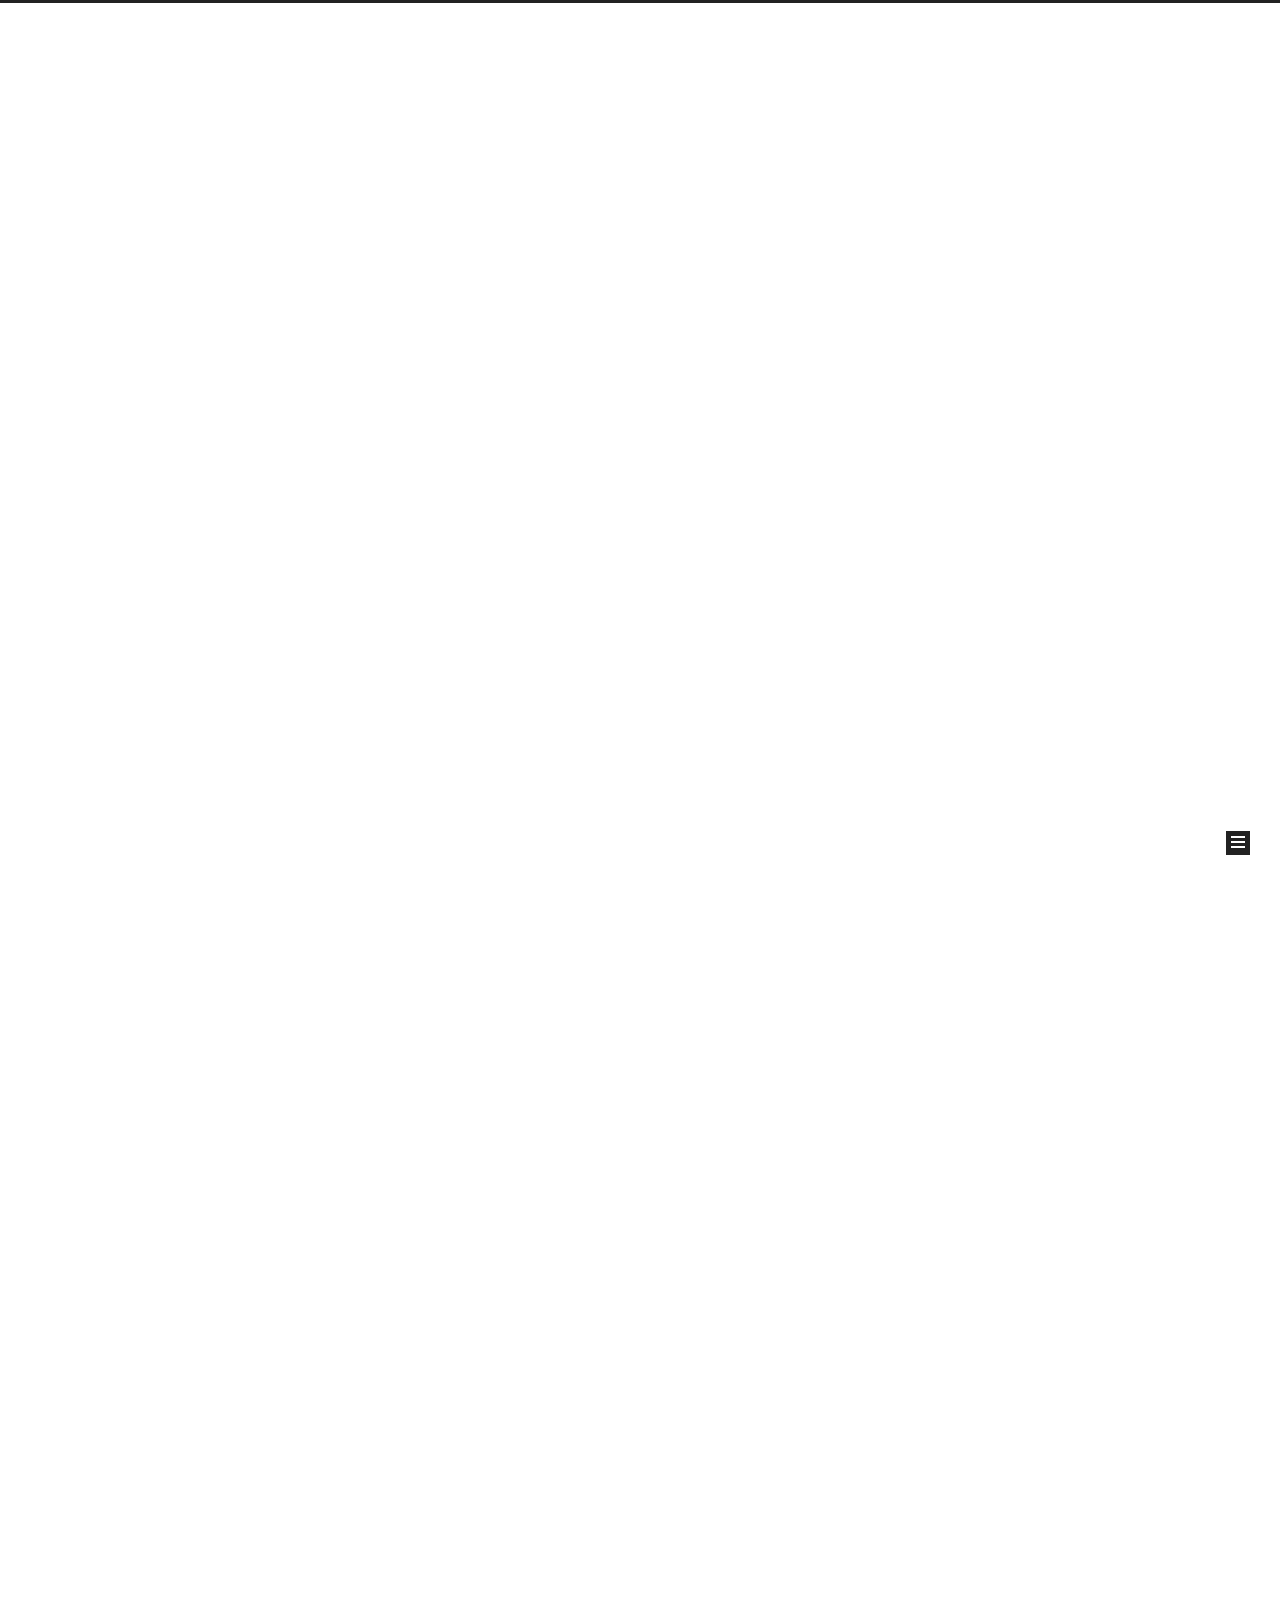
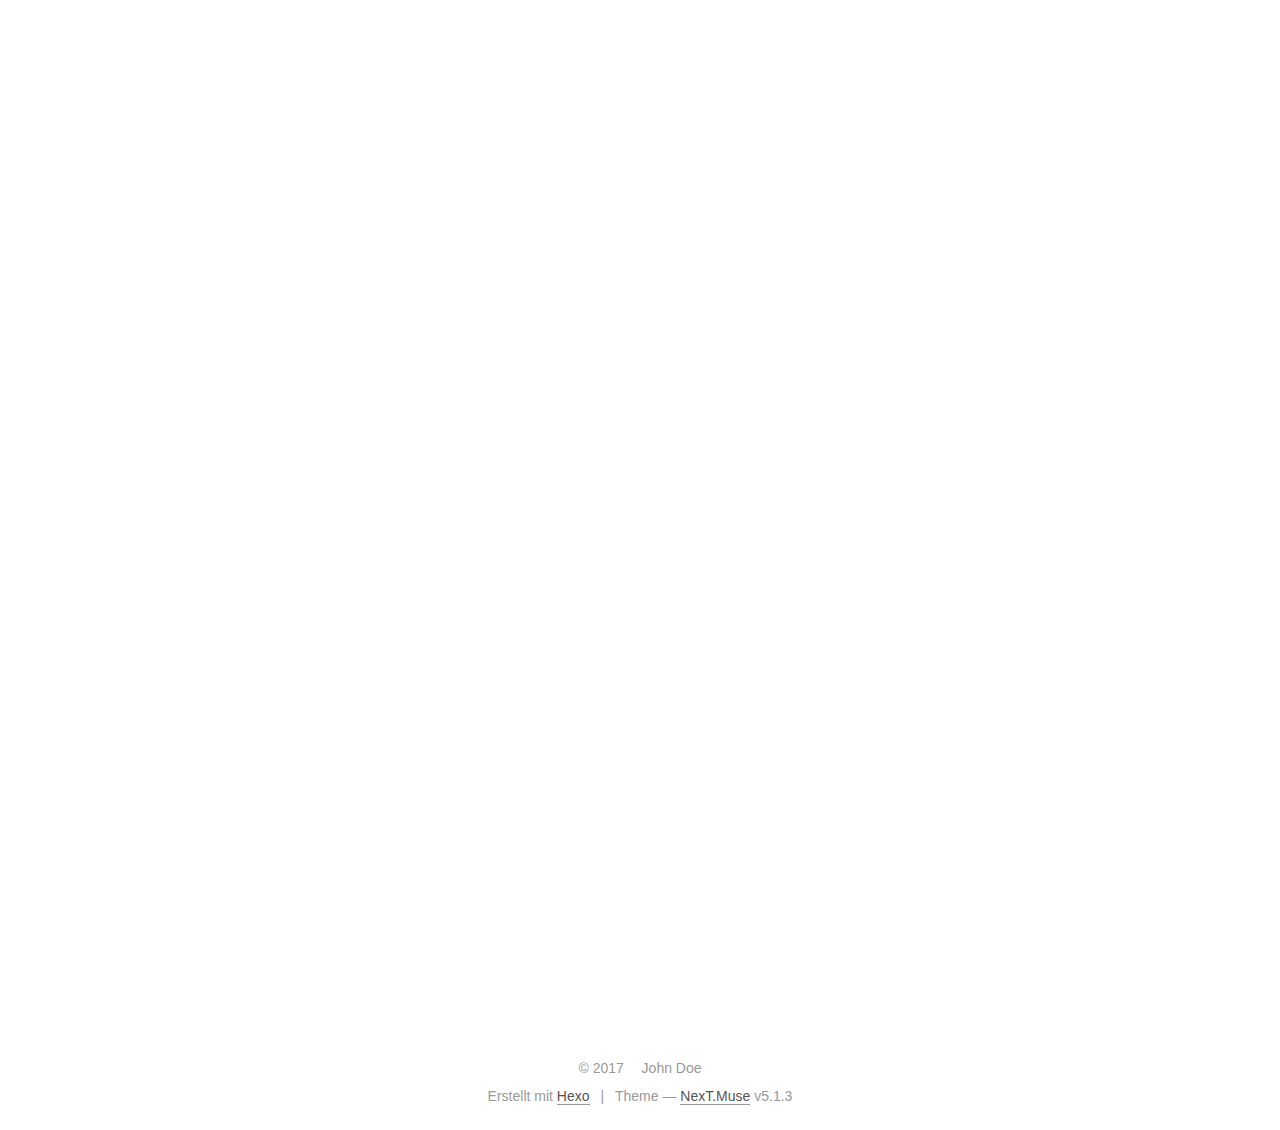
==== commit 6debb445: "Site updated: 2017-12-28 10:41:11" ====
--- a/index.html
+++ b/index.html
@@ -228,6 +228,128 @@
   
   
   <div class="post-block">
+    <link itemprop="mainEntityOfPage" href="http://yoursite.com/2017/12/28/newBlogForPic/">
+
+    <span hidden itemprop="author" itemscope itemtype="http://schema.org/Person">
+      <meta itemprop="name" content="John Doe">
+      <meta itemprop="description" content="">
+      <meta itemprop="image" content="/images/avatar.gif">
+    </span>
+
+    <span hidden itemprop="publisher" itemscope itemtype="http://schema.org/Organization">
+      <meta itemprop="name" content="Hexo">
+    </span>
+
+    
+      <header class="post-header">
+
+        
+        
+          <h1 class="post-title" itemprop="name headline">
+                
+                <a class="post-title-link" href="/2017/12/28/newBlogForPic/" itemprop="url">newBlogForPic</a></h1>
+        
+
+        <div class="post-meta">
+          <span class="post-time">
+            
+              <span class="post-meta-item-icon">
+                <i class="fa fa-calendar-o"></i>
+              </span>
+              
+                <span class="post-meta-item-text">Veröffentlicht am</span>
+              
+              <time title="Post created" itemprop="dateCreated datePublished" datetime="2017-12-28T10:33:54+08:00">
+                2017-12-28
+              </time>
+            
+
+            
+
+            
+          </span>
+
+          
+
+          
+            
+          
+
+          
+          
+
+          
+
+          
+
+          
+
+        </div>
+      </header>
+    
+
+    
+    
+    
+    <div class="post-body" itemprop="articleBody">
+
+      
+      
+
+      
+        
+          
+            <blockquote>
+<p><img src="/2017/12/28/newBlogForPic/test1.jpg" alt="logo"></p>
+</blockquote>
+
+          
+        
+      
+    </div>
+    
+    
+    
+
+    
+
+    
+
+    
+
+    <footer class="post-footer">
+      
+
+      
+
+      
+
+      
+      
+        <div class="post-eof"></div>
+      
+    </footer>
+  </div>
+  
+  
+  
+  </article>
+
+
+    
+      
+
+  
+
+  
+  
+  
+
+  <article class="post post-type-normal" itemscope itemtype="http://schema.org/Article">
+  
+  
+  
+  <div class="post-block">
     <link itemprop="mainEntityOfPage" href="http://yoursite.com/2017/12/27/new-page-name/">
 
     <span hidden itemprop="author" itemscope itemtype="http://schema.org/Person">
@@ -627,7 +749,7 @@
               
                 <a href="/archives/">
               
-                  <span class="site-state-item-count">3</span>
+                  <span class="site-state-item-count">4</span>
                   <span class="site-state-item-name">Artikel</span>
                 </a>
               </div>
@@ -640,7 +762,7 @@
               
               <div class="site-state-item site-state-tags">
                 
-                  <span class="site-state-item-count">1</span>
+                  <span class="site-state-item-count">2</span>
                   <span class="site-state-item-name">Tags</span>
                 
               </div>
--- a/css/main.css
+++ b/css/main.css
@@ -1822,7 +1822,7 @@
   width: 4px;
   height: 4px;
   border-radius: 50%;
-  background: #130a2b;
+  background: #67736a;
 }
 .links-of-blogroll {
   font-size: 13px;
